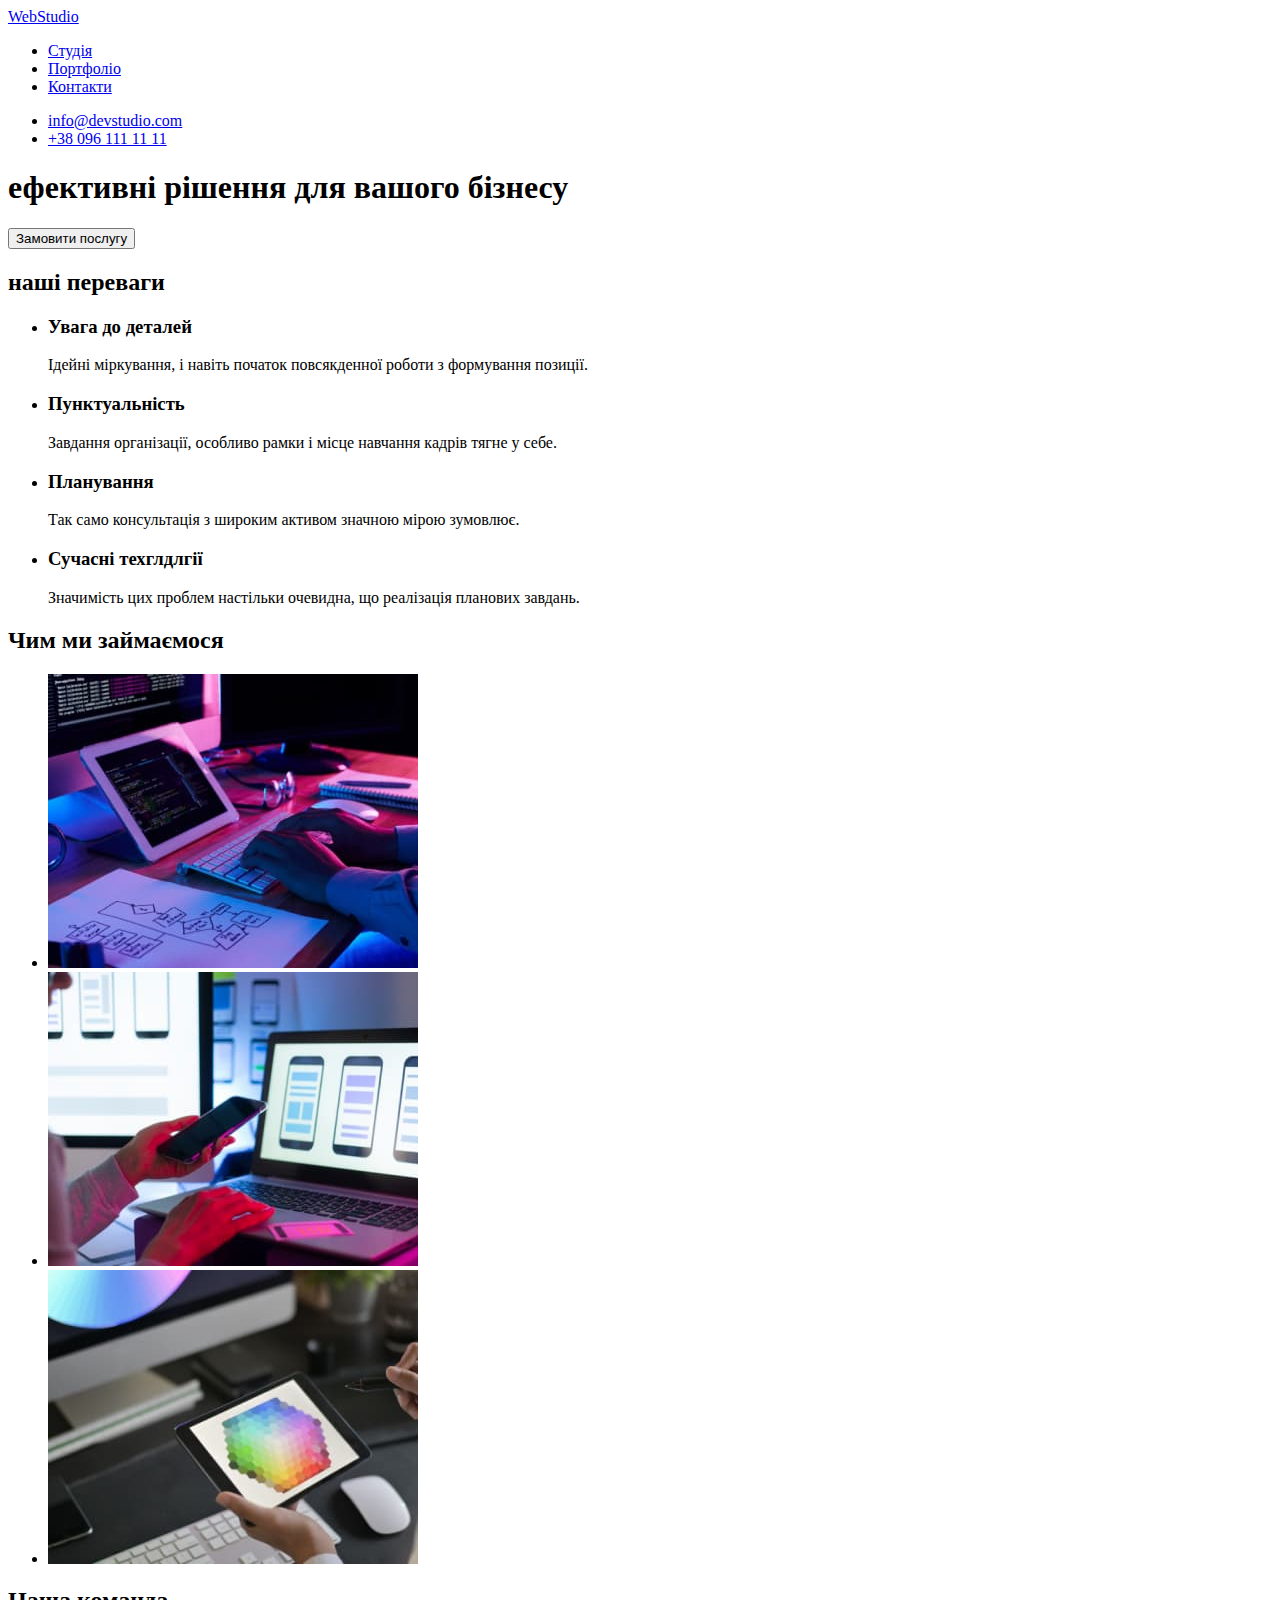
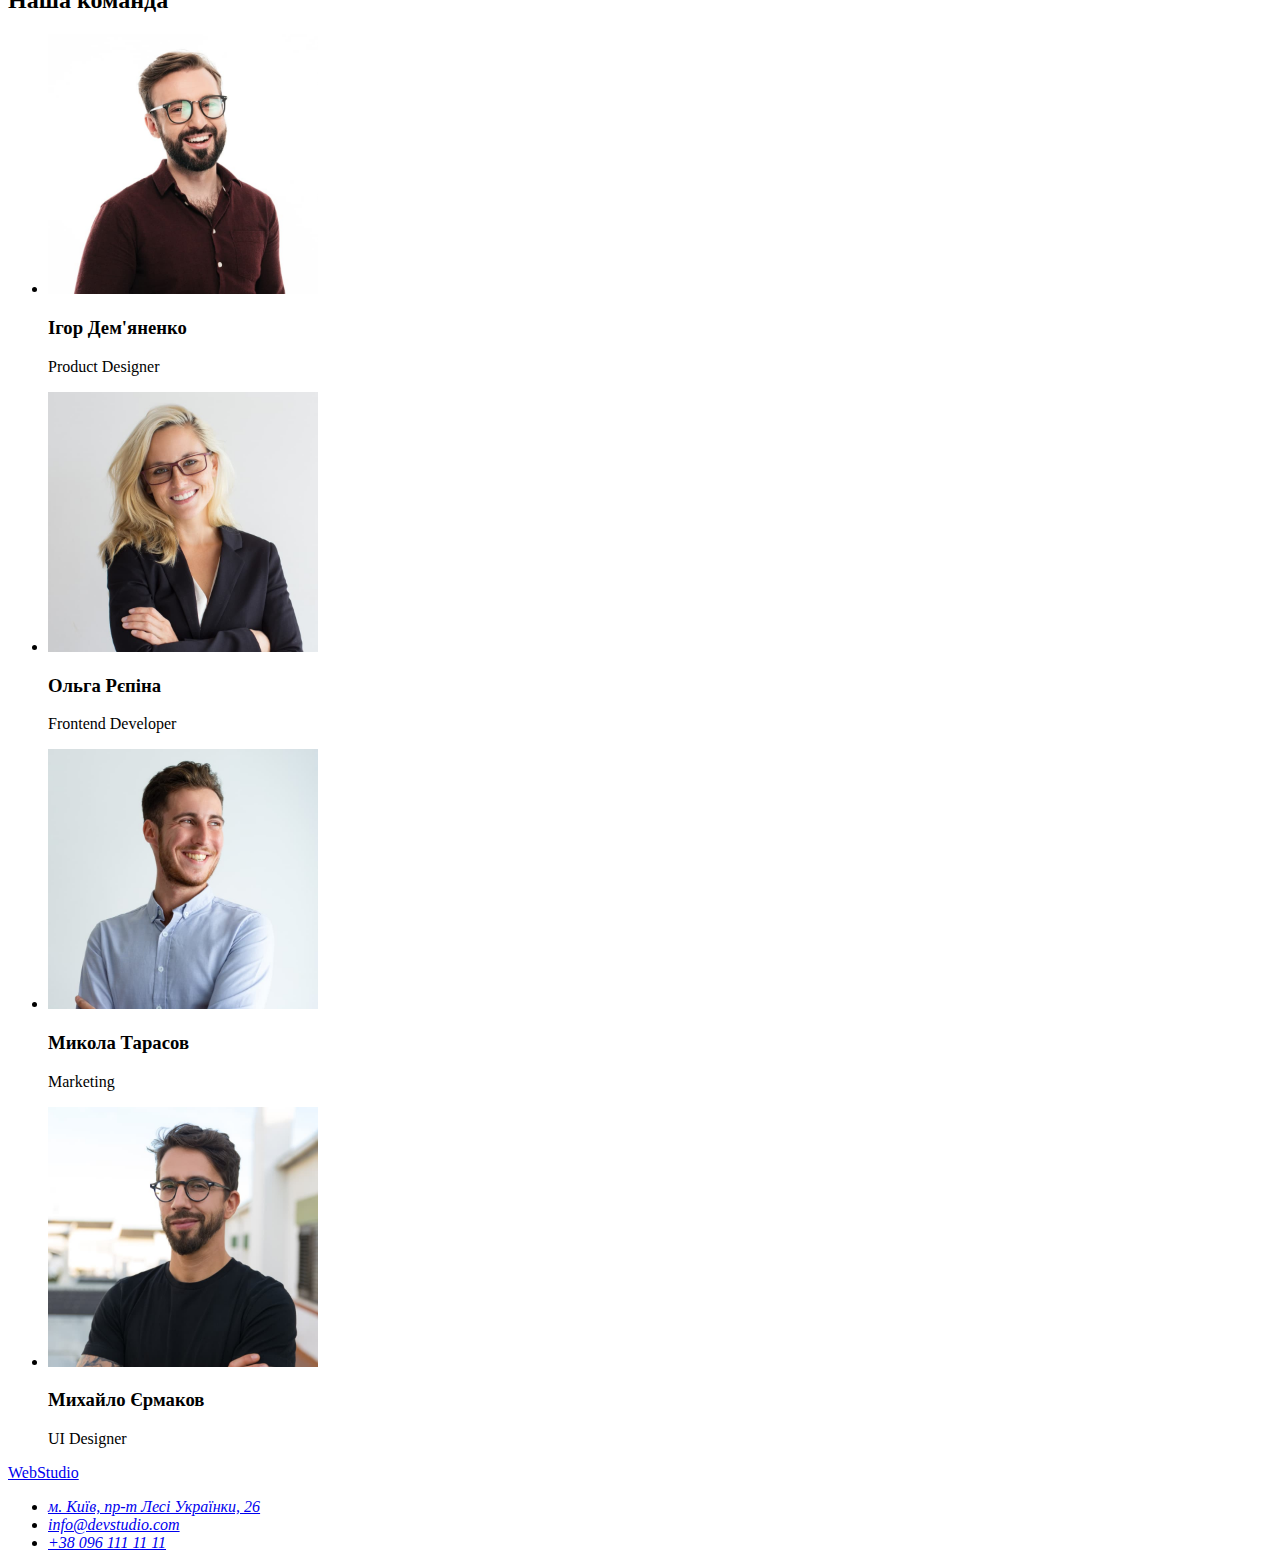
==== index.html @ 35c74a4c "Initial commit" ====
<!DOCTYPE html>
<html lang="uk">
  <head>
    <meta charset="UTF-8" />
    <meta http-equiv="X-UA-Compatible" content="IE=edge" />
    <meta name="viewport" content="width=device-width, initial-scale=1.0" />
    <title>Document</title>
  </head>
  <body>
    <header>
      <nav>
        <a href="./index.html">WebStudio</a>
        <ul>
          <li>
            <a href="./index.html">Студія</a>
          </li>
          <li>
            <a href="#">Портфоліо</a>
          </li>
          <li>
            <a href="#">Контакти</a>
          </li>
        </ul>
      </nav>
      <ul>
        <li>
          <a href="mailto:info@devstudio.com">info@devstudio.com</a>
        </li>
        <li>
          <a href="tel:+380961111111">+38 096 111 11 11</a>
        </li>
      </ul>
    </header>
    <main>
      <section>
        <h1>ефективні рішення для вашого бізнесу</h1>
        <button type="button">Замовити послугу</button>
      </section>
      <!--прихований заголовок наші переваги-->
      <h2>наші переваги</h2>
      <section>
        <ul>
          <li>
            <h3>Увага до деталей</h3>
            <p>
              Ідейні міркування, і навіть початок повсякденної роботи з
              формування позиції.
            </p>
          </li>
          <li>
            <h3>Пунктуальність</h3>
            <p>
              Завдання організації, особливо рамки і місце навчання кадрів тягне
              у себе.
            </p>
          </li>
          <li>
            <h3>Планування</h3>
            <p>
              Так само консультація з широким активом значною мірою зумовлює.
            </p>
          </li>
          <li>
            <h3>Сучасні техглдлгії</h3>
            <p>
              Значимість цих проблем настільки очевидна, що реалізація планових
              завдань.
            </p>
          </li>
        </ul>
      </section>
      <section>
        <h2>Чим ми займаємося</h2>
        <ul>
          <li>
            <img
              src="./images/tablet_and_keyboard.jpg"
              alt="чоловік друкує на клавіатурі, яка розташована біля планшета"
              width="370"
            />
          </li>
          <li>
            <img
              src="./images/laptop_and_smartphon.jpg"
              alt="жінка на ноутбуці створює додаток до смартфона"
              width="370"
            />
          </li>
          <li>
            <img
              src="./images/graphic_tablet.jpg"
              alt="хтось створює проект на графічному планшеті"
              width="370"
            />
          </li>
        </ul>
      </section>
      <section>
        <h2>Наша команда</h2>
        <ul>
          <li>
            <img
              src="./images/igor_demyanenko.jpg"
              alt="ігор дем'яненко"
              width="270"
            />
            <h3>Ігор Дем'яненко</h3>
            <p>Product Designer</p>
          </li>
          <li>
            <img
              src="./images/olga_ryepina.jpg"
              alt="ольга рєпіна"
              width="270"
            />
            <h3>Ольга Рєпіна</h3>
            <p>Frontend Developer</p>
          </li>
          <li>
            <img
              src="./images/mykola_tarasov.jpg"
              alt="микола тарасов"
              width="270"
            />
            <h3>Микола Тарасов</h3>
            <p>Marketing</p>
          </li>
          <li>
            <img
              src="./images/myhaylo_yermakov.jpg"
              alt="михайло єрмаков"
              width="270"
            />
            <h3>Михайло Єрмаков</h3>
            <p>UI Designer</p>
          </li>
        </ul>
      </section>
    </main>
    <footer>
      <a href="./index.html">WebStudio</a>
      <address>
        <ul>
          <li>
            <a
              href="htpps:goo.gl/maps/CPtrU1FHBa2aNyZL9"
              target="_blank"
              rel="noopener noreferrer nofollow"
            >
              м. Київ, пр-т Лесі Українки, 26</a
            >
          </li>
          <li><a href="mailto:info@devstudio.com">info@devstudio.com</a></li>
          <li><a href="tel:+380961111111">+38 096 111 11 11</a></li>
        </ul>
      </address>
    </footer>
  </body>
</html>
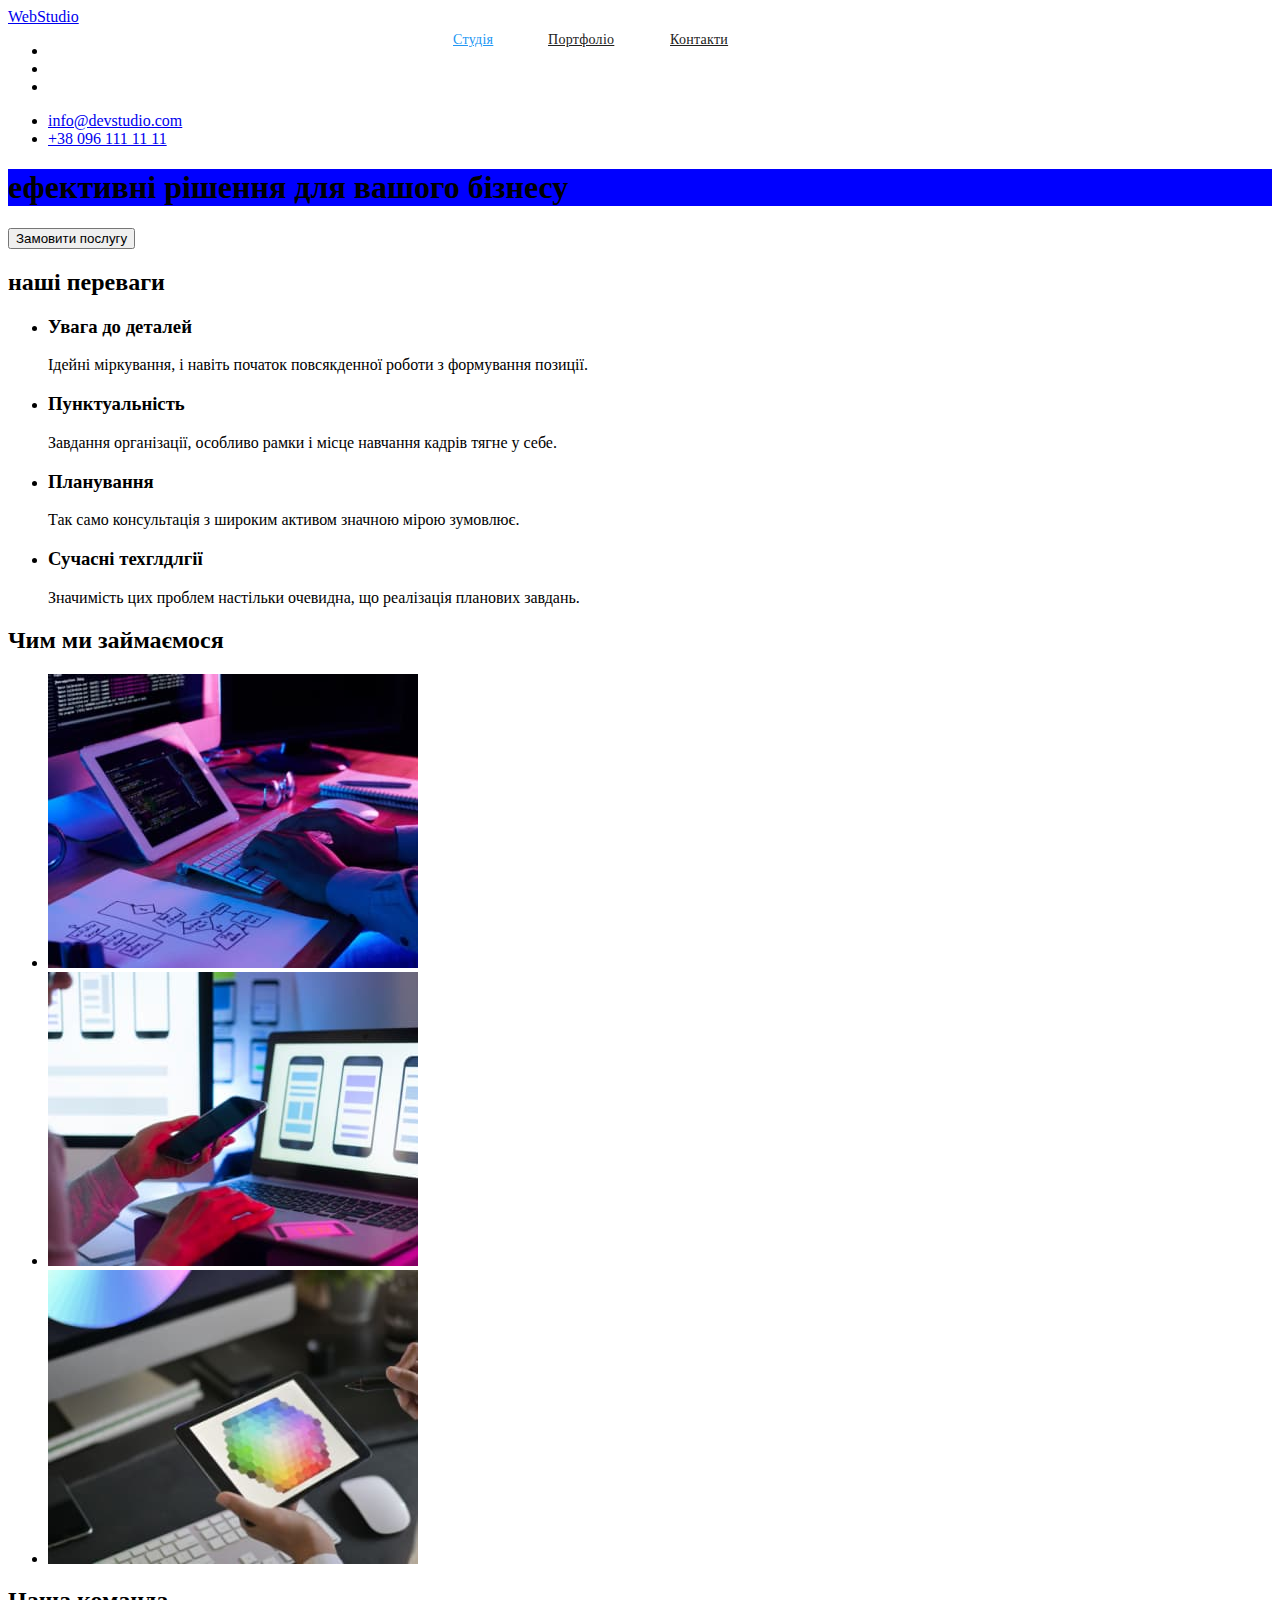
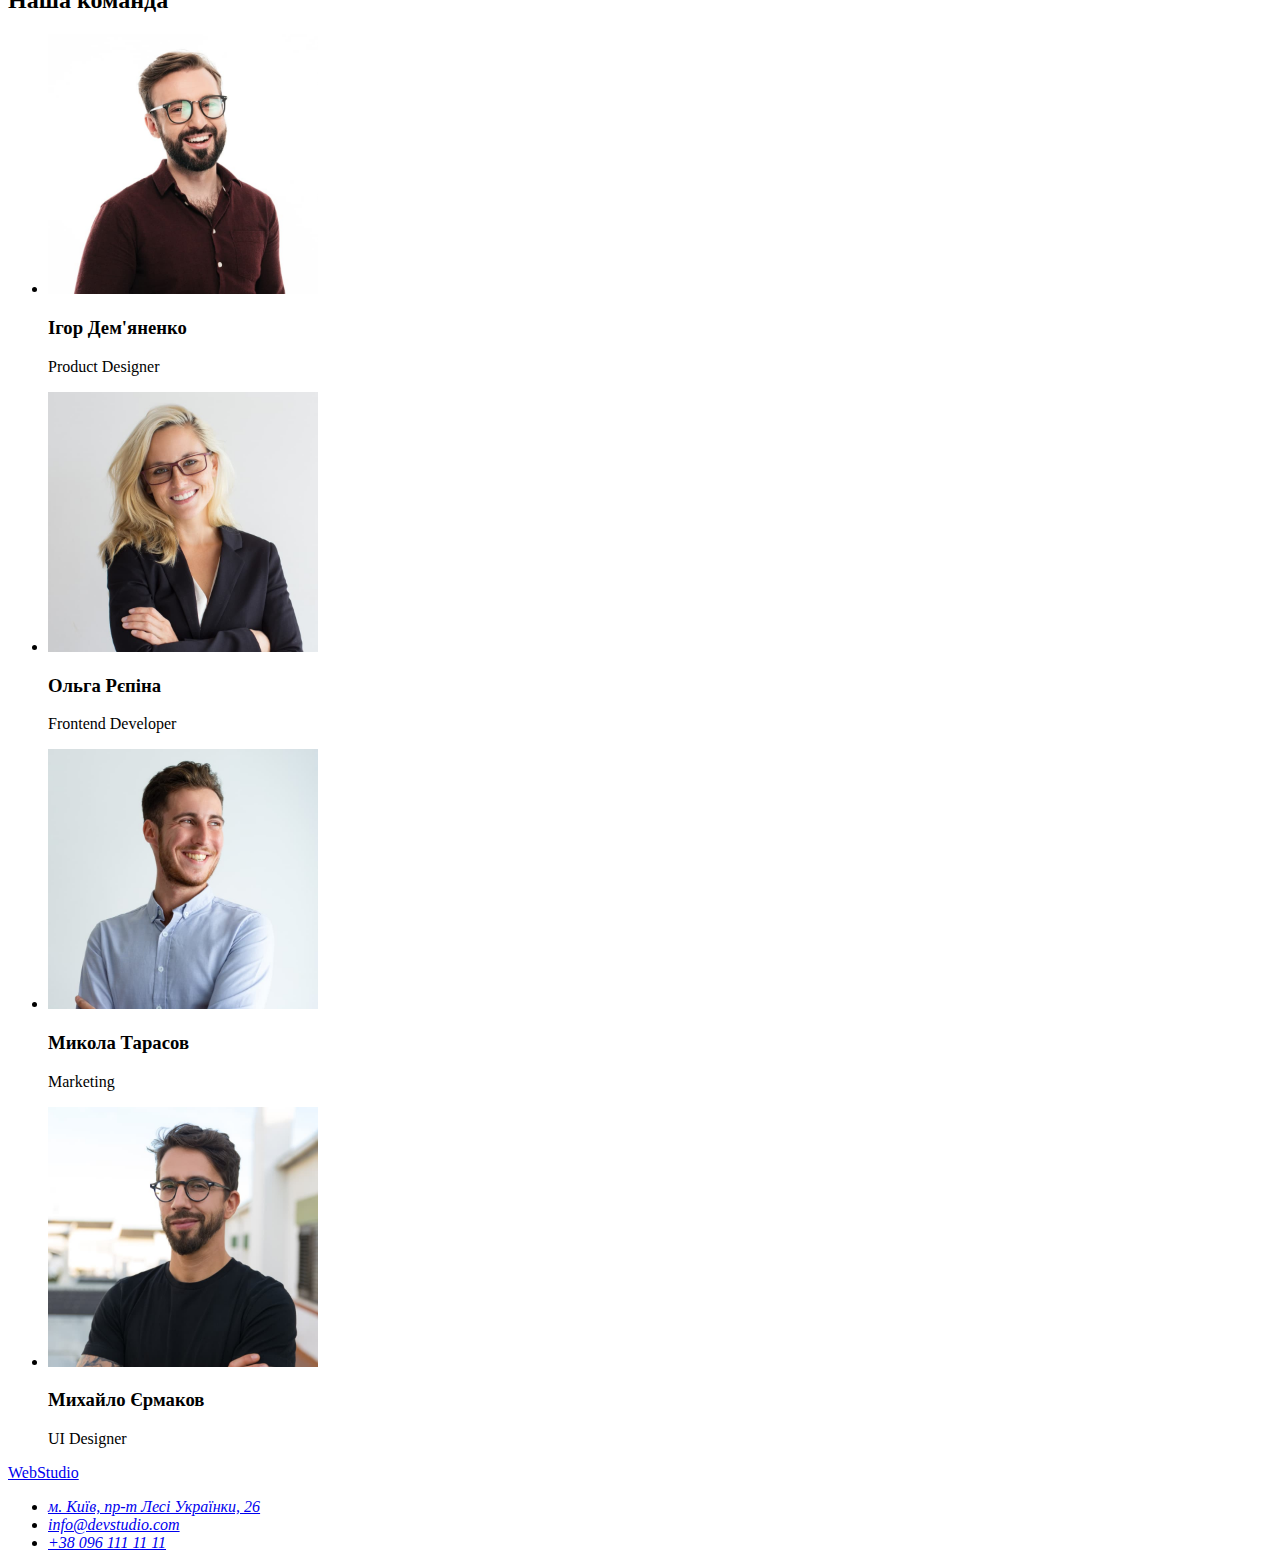
==== commit 8c59b591: "portfolio.html added" ====
--- a/index.html
+++ b/index.html
@@ -5,6 +5,7 @@
     <meta http-equiv="X-UA-Compatible" content="IE=edge" />
     <meta name="viewport" content="width=device-width, initial-scale=1.0" />
     <title>Document</title>
+    <link rel="stylesheet" href="css/styles.css" />
   </head>
   <body>
     <header>
@@ -12,13 +13,13 @@
         <a href="./index.html">WebStudio</a>
         <ul>
           <li>
-            <a href="./index.html">Студія</a>
+            <a class="studio" href="./index.html">Студія</a>
           </li>
           <li>
-            <a href="#">Портфоліо</a>
+            <a class="portfolio" href="#">Портфоліо</a>
           </li>
           <li>
-            <a href="#">Контакти</a>
+            <a class="contacts" href="#">Контакти</a>
           </li>
         </ul>
       </nav>
@@ -33,12 +34,12 @@
     </header>
     <main>
       <section>
-        <h1>ефективні рішення для вашого бізнесу</h1>
-        <button type="button">Замовити послугу</button>
+        <h1 class="hero-title">ефективні рішення для вашого бізнесу</h1>
+        <button class="button" type="button">Замовити послугу</button>
       </section>
-      <!--прихований заголовок наші переваги-->
-      <h2>наші переваги</h2>
       <section>
+        <!--прихований заголовок наші переваги-->
+        <h2>наші переваги</h2>
         <ul>
           <li>
             <h3>Увага до деталей</h3>
--- a/css/styles.css
+++ b/css/styles.css
@@ -0,0 +1,74 @@
+
+
+.studio {position: absolute;
+    width: 45px;
+    height: 16px;
+    left: 453px;
+    top: 32px;
+
+    font-family: 'Roboto';
+    font-style: normal;
+    font-weight: 500;
+    font-size: 14px;
+    line-height: 16px;
+    letter-spacing: 0.02em;
+
+    color: #2196F3;}
+.portfolio {position: absolute;
+    width: 72px;
+    height: 16px;
+    left: 548px;
+    top: 32px;
+
+    font-family: 'Roboto';
+    font-style: normal;
+    font-weight: 500;
+    font-size: 14px;
+    line-height: 16px;
+    letter-spacing: 0.02em;
+
+    color: #212121;}
+
+.contacts {
+    position: absolute;
+        width: 64px;
+        height: 16px;
+        left: 670px;
+        top: 32px;
+    
+        font-family: 'Roboto';
+        font-style: normal;
+        font-weight: 500;
+        font-size: 14px;
+        line-height: 16px;
+        letter-spacing: 0.02em;
+    
+        color: #212121;
+}
+.contacts:hover {
+    color: #2196F3;
+    }
+    
+}
+
+
+h1 {
+
+}
+.hero-title {
+    color: black;
+    background-color: blue;
+}
+
+.button:hover {
+    color: blue;
+    background-color: aquamarine;
+}
+
+.button:focus {
+    color: blue;
+    background-color: aquamarine;
+border: 1px solid red;
+}
+
+
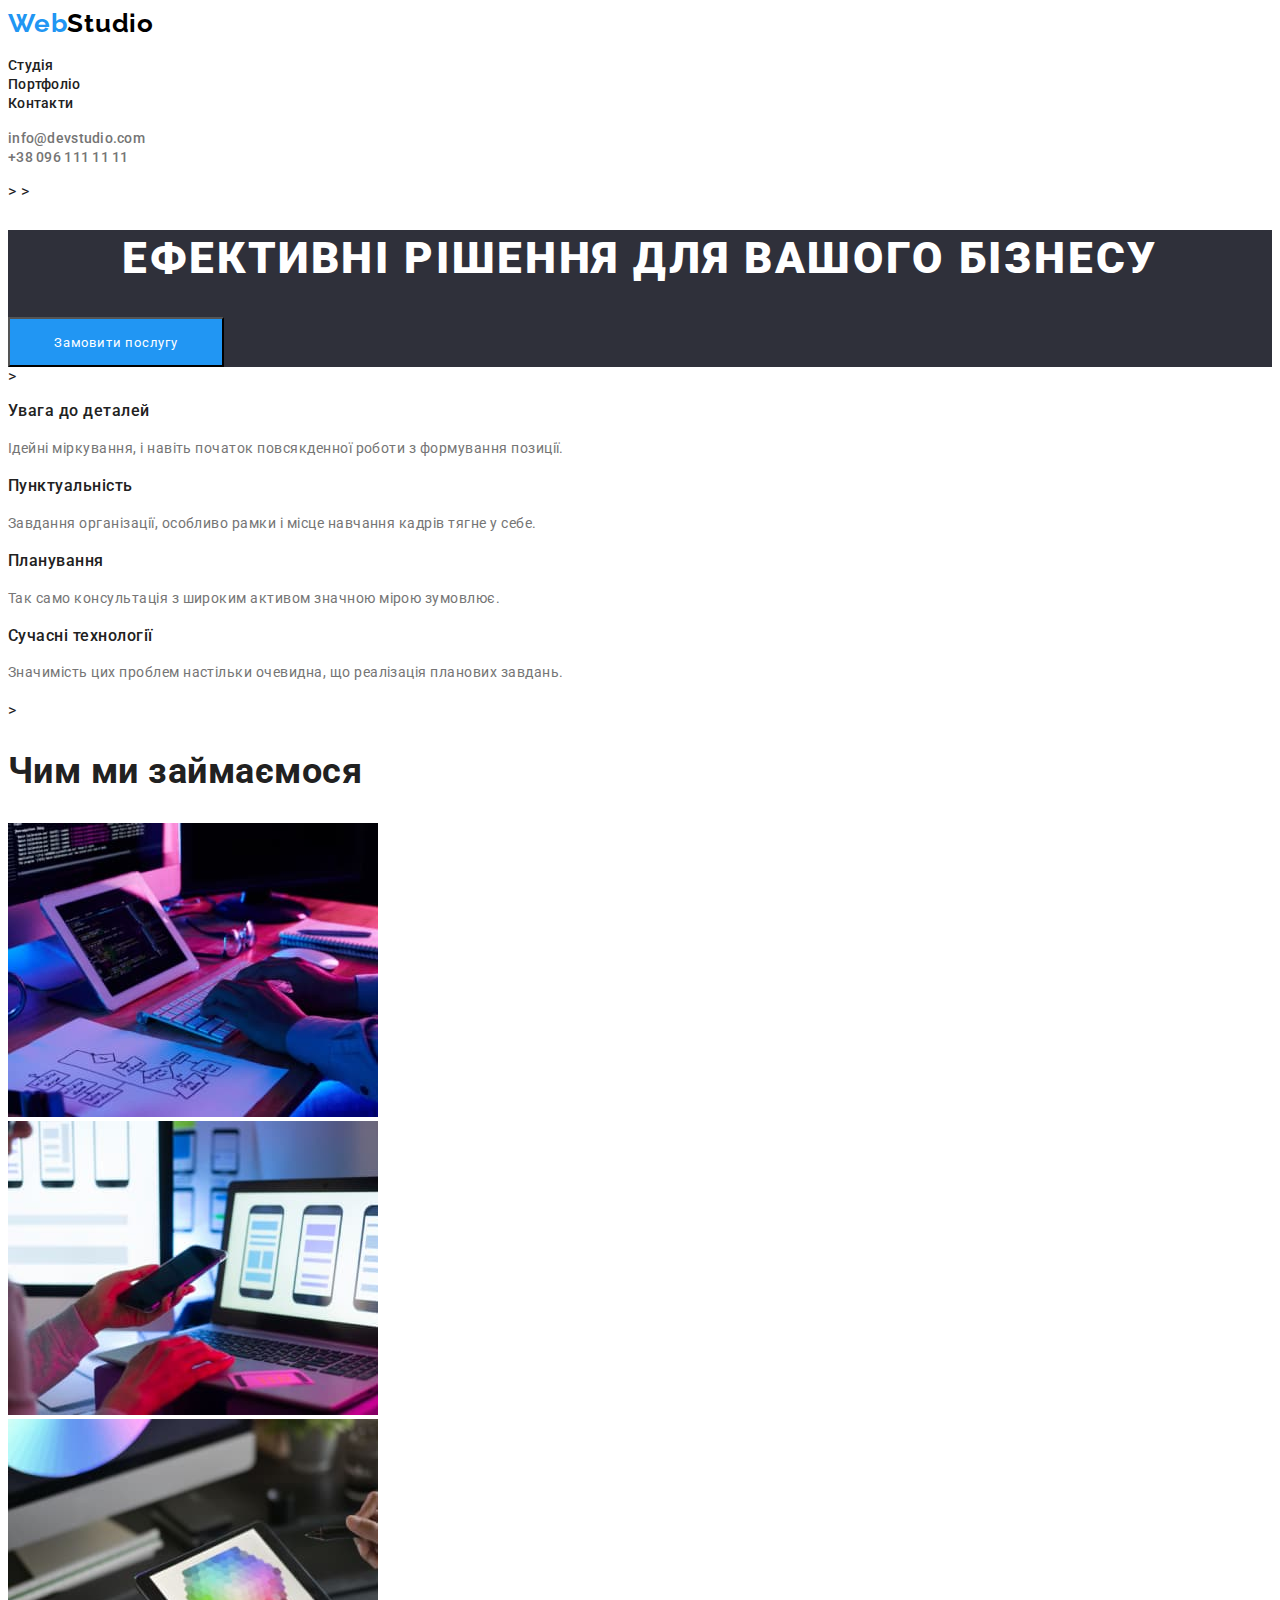
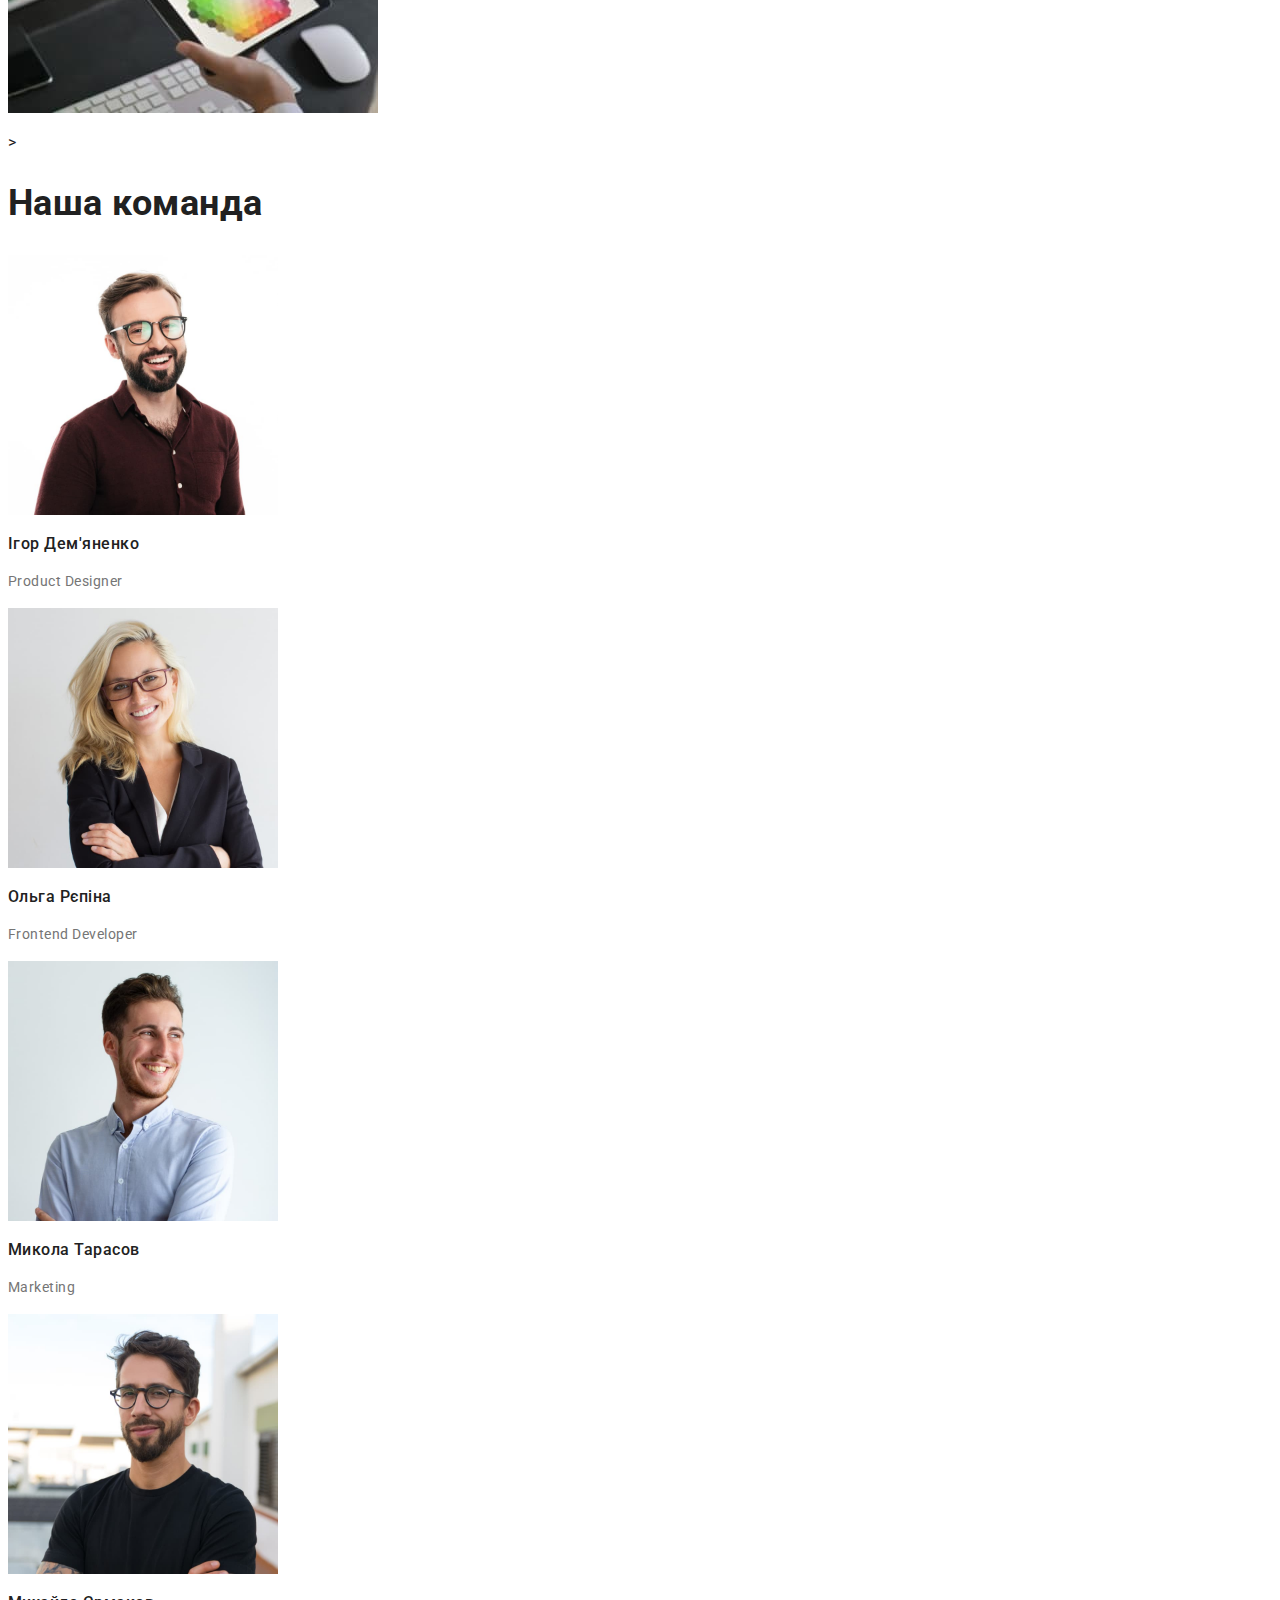
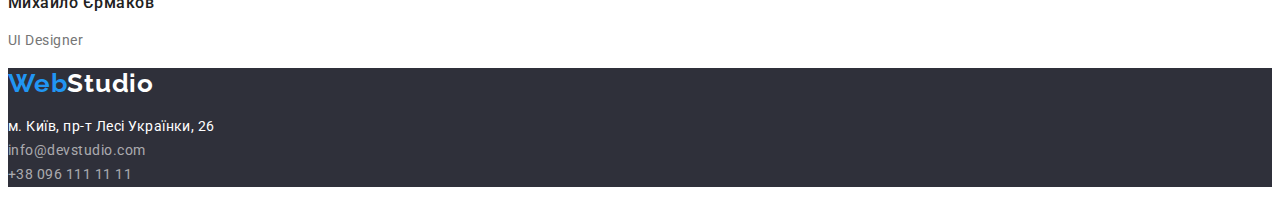
==== commit 5119d391: "index.html, portfolio.html, css modyfied" ====
--- a/index.html
+++ b/index.html
@@ -5,73 +5,82 @@
     <meta http-equiv="X-UA-Compatible" content="IE=edge" />
     <meta name="viewport" content="width=device-width, initial-scale=1.0" />
     <title>Document</title>
+    <link href="https://fonts.googleapis.com/css2?family=Raleway:wght@700&family=Roboto:wght@400;500;700;900&display=swap" rel="stylesheet"/>
+    <link rel="preconnect" href="https://fonts.gstatic.com" crossorigin/>
+    <link rel="preconnect" href="https://fonts.googleapis.com"/>
     <link rel="stylesheet" href="css/styles.css" />
   </head>
   <body>
+    <!--Шапка сайту-->
     <header>
       <nav>
-        <a href="./index.html">WebStudio</a>
-        <ul>
+        <a class="logo" href="./index.html"><span class="web">Web</span><span class="studio">Studio</span></a>
+        <ul class="menu-nav">
           <li>
-            <a class="studio" href="./index.html">Студія</a>
+            <a class="link" href="./index.html">Студія</a>
           </li>
           <li>
-            <a class="portfolio" href="#">Портфоліо</a>
+            <a class="link" href="./portfolio.html">Портфоліо</a>
           </li>
           <li>
-            <a class="contacts" href="#">Контакти</a>
+            <a class="link" href="#">Контакти</a>
           </li>
         </ul>
       </nav>
-      <ul>
+      <ul class="contacts-nav">
         <li>
-          <a href="mailto:info@devstudio.com">info@devstudio.com</a>
+          <a class="link" href="mailto:info@devstudio.com"
+            >info@devstudio.com</a
+          >
         </li>
         <li>
-          <a href="tel:+380961111111">+38 096 111 11 11</a>
+          <a class="link" href="tel:+380961111111">+38 096 111 11 11</a>
         </li>
       </ul>
     </header>
-    <main>
-      <section>
+    <!--Студія-->>
+      <!--Герой-->>
+      <section class="hero">
         <h1 class="hero-title">ефективні рішення для вашого бізнесу</h1>
-        <button class="button" type="button">Замовити послугу</button>
+        <button class="main-button" type="button">Замовити послугу</button>
       </section>
-      <section>
+<!--Переваги-->>
+      <section class="section">
         <!--прихований заголовок наші переваги-->
-        <h2>наші переваги</h2>
+        <h2 class="visually-hidden">наші переваги</h2>
         <ul>
           <li>
-            <h3>Увага до деталей</h3>
-            <p>
+            <h3 class="title">Увага до деталей</h3>
+            <p class="section-text">
               Ідейні міркування, і навіть початок повсякденної роботи з
               формування позиції.
             </p>
           </li>
           <li>
-            <h3>Пунктуальність</h3>
-            <p>
+            <h3 class="title">Пунктуальність</h3>
+            <p class="section-text">
               Завдання організації, особливо рамки і місце навчання кадрів тягне
               у себе.
             </p>
           </li>
           <li>
-            <h3>Планування</h3>
-            <p>
+            <h3 class="title">Планування</h3>
+            <p class="section-text">
               Так само консультація з широким активом значною мірою зумовлює.
             </p>
           </li>
           <li>
-            <h3>Сучасні техглдлгії</h3>
-            <p>
+            <h3 class="title">Сучасні технології</h3>
+            <p class="section-text">
               Значимість цих проблем настільки очевидна, що реалізація планових
               завдань.
             </p>
           </li>
         </ul>
       </section>
-      <section>
-        <h2>Чим ми займаємося</h2>
+<!--Приклади робіт-->>
+      <section class="section">
+        <h2 class="section-title">Чим ми займаємося</h2>
         <ul>
           <li>
             <img
@@ -96,8 +105,9 @@
           </li>
         </ul>
       </section>
-      <section>
-        <h2>Наша команда</h2>
+      <!--Співробітники-->>
+      <section class="section">
+        <h2 class="section-title">Наша команда</h2>
         <ul>
           <li>
             <img
@@ -105,8 +115,8 @@
               alt="ігор дем'яненко"
               width="270"
             />
-            <h3>Ігор Дем'яненко</h3>
-            <p>Product Designer</p>
+            <h3 class="title">Ігор Дем'яненко</h3>
+            <p class="section-text">Product Designer</p>
           </li>
           <li>
             <img
@@ -114,8 +124,8 @@
               alt="ольга рєпіна"
               width="270"
             />
-            <h3>Ольга Рєпіна</h3>
-            <p>Frontend Developer</p>
+            <h3 class="title">Ольга Рєпіна</h3>
+            <p class="section-text">Frontend Developer</p>
           </li>
           <li>
             <img
@@ -123,8 +133,8 @@
               alt="микола тарасов"
               width="270"
             />
-            <h3>Микола Тарасов</h3>
-            <p>Marketing</p>
+            <h3 class="title">Микола Тарасов</h3>
+            <p class="section-text">Marketing</p>
           </li>
           <li>
             <img
@@ -132,18 +142,16 @@
               alt="михайло єрмаков"
               width="270"
             />
-            <h3>Михайло Єрмаков</h3>
-            <p>UI Designer</p>
+            <h3 class="title">Михайло Єрмаков</h3>
+            <p class="section-text">UI Designer</p>
           </li>
         </ul>
       </section>
-    </main>
-    <footer>
-      <a href="./index.html">WebStudio</a>
-      <address>
+    <footer class="footer">
+      <a class="logo" href="./index.html"><span class="web">Web</span><span class="studio-footer">Studio</span></a>
         <ul>
           <li>
-            <a
+            <a class="link-footer-adress" 
               href="htpps:goo.gl/maps/CPtrU1FHBa2aNyZL9"
               target="_blank"
               rel="noopener noreferrer nofollow"
@@ -151,10 +159,15 @@
               м. Київ, пр-т Лесі Українки, 26</a
             >
           </li>
-          <li><a href="mailto:info@devstudio.com">info@devstudio.com</a></li>
-          <li><a href="tel:+380961111111">+38 096 111 11 11</a></li>
+          <li>
+            <a class="link-footer" href="mailto:info@devstudio.com"
+              >info@devstudio.com</a
+            >
+          </li>
+          <li>
+            <a class="link-footer" href="tel:+380961111111">+38 096 111 11 11</a>
+          </li>
         </ul>
-      </address>
     </footer>
   </body>
 </html>
--- a/css/styles.css
+++ b/css/styles.css
@@ -1,74 +1,210 @@
-
-
-.studio {position: absolute;
-    width: 45px;
-    height: 16px;
-    left: 453px;
-    top: 32px;
-
-    font-family: 'Roboto';
-    font-style: normal;
+:root {
+    --primery-text-color: #212121;
+    --secondary-text-color: #757575;
+    --accent-color: #2196F3;
+    --primery-white-color: #FFFFFF;  
+    --primary-background-color: #2F303A;
+}
+
+body {
+    background-color: var(--primery-white-color);
+    color: var(--primery-text-color);
+    font-family: 'Roboto', sans-serif;
+    letter-spacing: 0.03em;
+    }
+
+/*logo*/
+.logo {
+    text-decoration: none;
+    width: 145px;
+    height: 31px;
+
+    font-family: 'Raleway', sans-serif;
+    font-weight: 700;
+    font-size: 26px;
+    line-height: 1.19;
+}
+.web {
+    color: #2196F3;
+    letter-spacing: 0.03em;
+
+}
+.studio {
+    color: #000000;
+    letter-spacing: 0.03em;
+
+}
+.studio-footer {
+    color: #FFFFFF;
+    letter-spacing: 0.03em;
+
+}
+
+/*navigation*/
+.menu-nav .link {
+text-decoration: none;
+font-style: normal;
+font-weight: 500;
+font-size: 14px;
+line-height: 1.14;
+letter-spacing: 0.02em;
+color: var(--primery-text-color);
+}
+.menu-nav .link:hover,
+.menu-nav .link:focus {
+    color: var(--accent-color);
+}
+.menu-nav .link.current {
+    color: var(--accent-color);
+} 
+
+/*header-contacts*/
+.contacts-nav .link {
+    text-decoration: none;
     font-weight: 500;
     font-size: 14px;
-    line-height: 16px;
+    line-height: 1.14;
     letter-spacing: 0.02em;
-
-    color: #2196F3;}
-.portfolio {position: absolute;
-    width: 72px;
-    height: 16px;
-    left: 548px;
-    top: 32px;
-
-    font-family: 'Roboto';
-    font-style: normal;
+    color: var(--secondary-text-color);
+}
+.contacts-nav .link:hover,
+.contacts-nav .link:focus {
+    color: var(--accent-color);
+}
+
+/*main studio*/
+/*hero*/
+.hero {
+    background-color: var(--primary-background-color);
+}
+.hero-title {
+        font-weight: 900;
+        font-size: 44px;
+        line-height: 1.3;
+        letter-spacing: 0.06em;
+        text-transform: uppercase;
+        text-align: center;
+        
+            color: var(--primery-white-color);
+            background: var(--background-color-primary)
+ }
+.main-button {
+    font-family: inherit;
+    width: 216px;
+        height: 50px;
+        left: 692px;
+        top: 430px;
+        letter-spacing: 0.06em;
+        color: var(--primery-white-color);
+        background: var(--accent-color);
+        text-align: center;
+}
+
+/*studio*/
+.visually-hidden {
+    position: absolute;
+    white-space: nowrap;
+    width: 1px;
+    height: 1px;
+    overflow: hidden;
+    border: 0;
+    padding: 0;
+    clip: rect(0 0 0 0);
+    clip-path: inset(50%);
+    margin: -1px;
+}
+.section-title {
+font-weight: 700;
+font-size: 36px;
+line-height: 1.2;
+}
+.title {
+font-weight: 500;
+font-size: 16px;
+line-height: 1.18;
+}
+.section-text {
+font-weight: 400;
+font-size: 14px;
+line-height: 1.71;
+color: var(--secondary-text-color);
+}
+
+/*portfolio-filters*/
+.button {
+    font-family: inherit;
     font-weight: 500;
+    font-size: 16px;
+    line-height: 1.6;
+    text-align: center;
+    letter-spacing: 0.03em;
+    
+    color: var(--primery-text-color);
+    background: var(--primery-white-color);
+    }
+    .button:hover {
+        color: var(--primery-white-color);
+        background: var(--accent-color);
+    }
+    .button:focus {
+        color: var(--primery-white-color);
+        background: var(--accent-color);
+    }
+    
+/*portfolio-cards*/
+.card-title {
+text-decoration: none;
+font-weight: 700;
+font-size: 18px;
+line-height: 2;
+letter-spacing: 0.06em;
+
+color:
+}
+
+ul {
+    padding: 0;
+    list-style: none;
+}
+
+/*footer*/
+.footer {
+    background: #2F303A;
+    letter-spacing: 0.03em;
+    }
+    .link-footer-adress {
+text-decoration: none;
+    font-family: 'Roboto', sans-serif;
+    font-weight: 400;
     font-size: 14px;
-    line-height: 16px;
-    letter-spacing: 0.02em;
-
-    color: #212121;}
-
-.contacts {
-    position: absolute;
-        width: 64px;
-        height: 16px;
-        left: 670px;
-        top: 32px;
-    
-        font-family: 'Roboto';
-        font-style: normal;
-        font-weight: 500;
-        font-size: 14px;
-        line-height: 16px;
-        letter-spacing: 0.02em;
-    
-        color: #212121;
-}
-.contacts:hover {
-    color: #2196F3;
-    }
-    
-}
-
-
-h1 {
-
-}
-.hero-title {
-    color: black;
-    background-color: blue;
-}
-
-.button:hover {
-    color: blue;
-    background-color: aquamarine;
-}
-
-.button:focus {
-    color: blue;
-    background-color: aquamarine;
-border: 1px solid red;
-}
-
-
+    line-height: 1.7;    
+    color: var(--primery-white-color);
+    }
+    .link-footer-adress:hover {
+        color:var(--accent-color);
+    }
+    .link-footer-adress:focus {
+        color:var(--accent-color);
+    }
+    .link-footer {
+        text-decoration: none;
+        font-family: 'Roboto', sans-serif;
+font-weight: 400;
+font-size: 14px;
+line-height: 1.7;
+color: rgba(255, 255, 255, 0.6);
+    }
+    .link-footer:hover {
+        color:var(--accent-color);
+    }
+    .link-footer:focus {
+        color:var(--accent-color);
+    }
+
+        
+
+
+
+
+
+
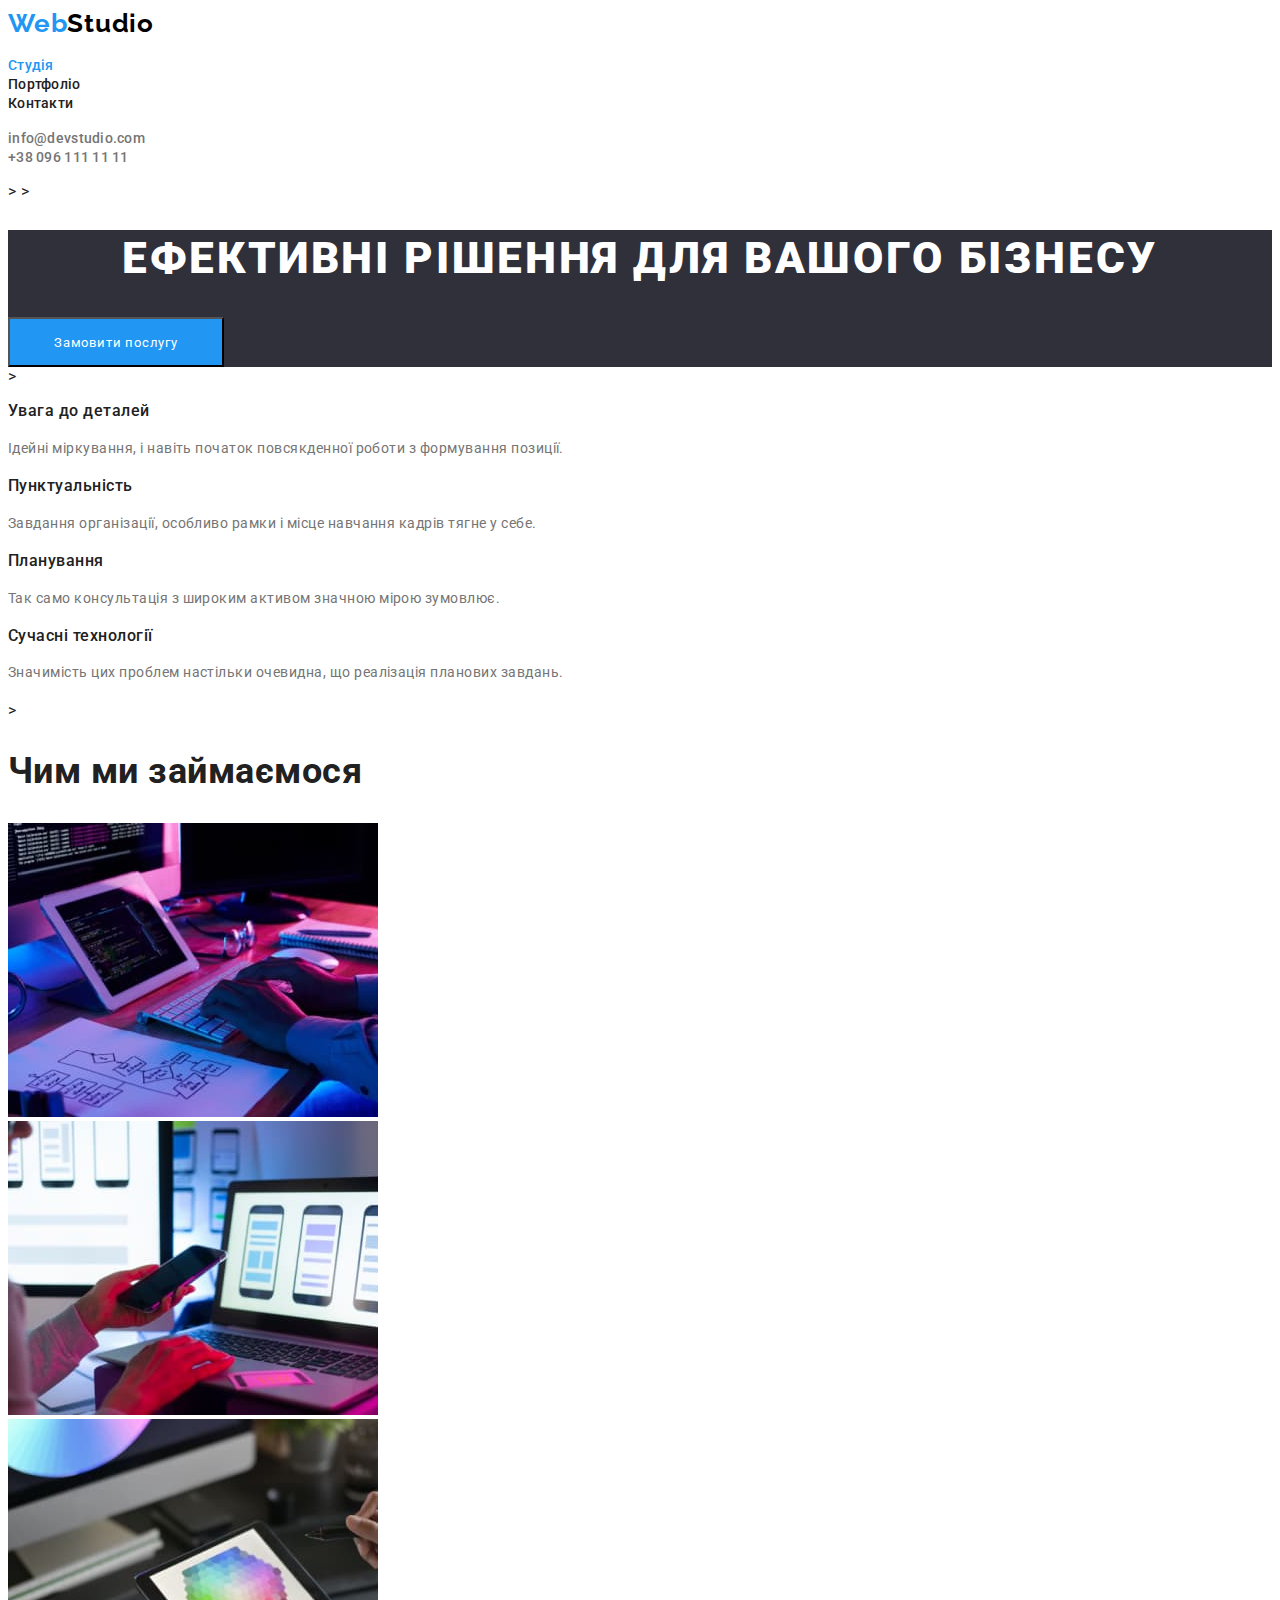
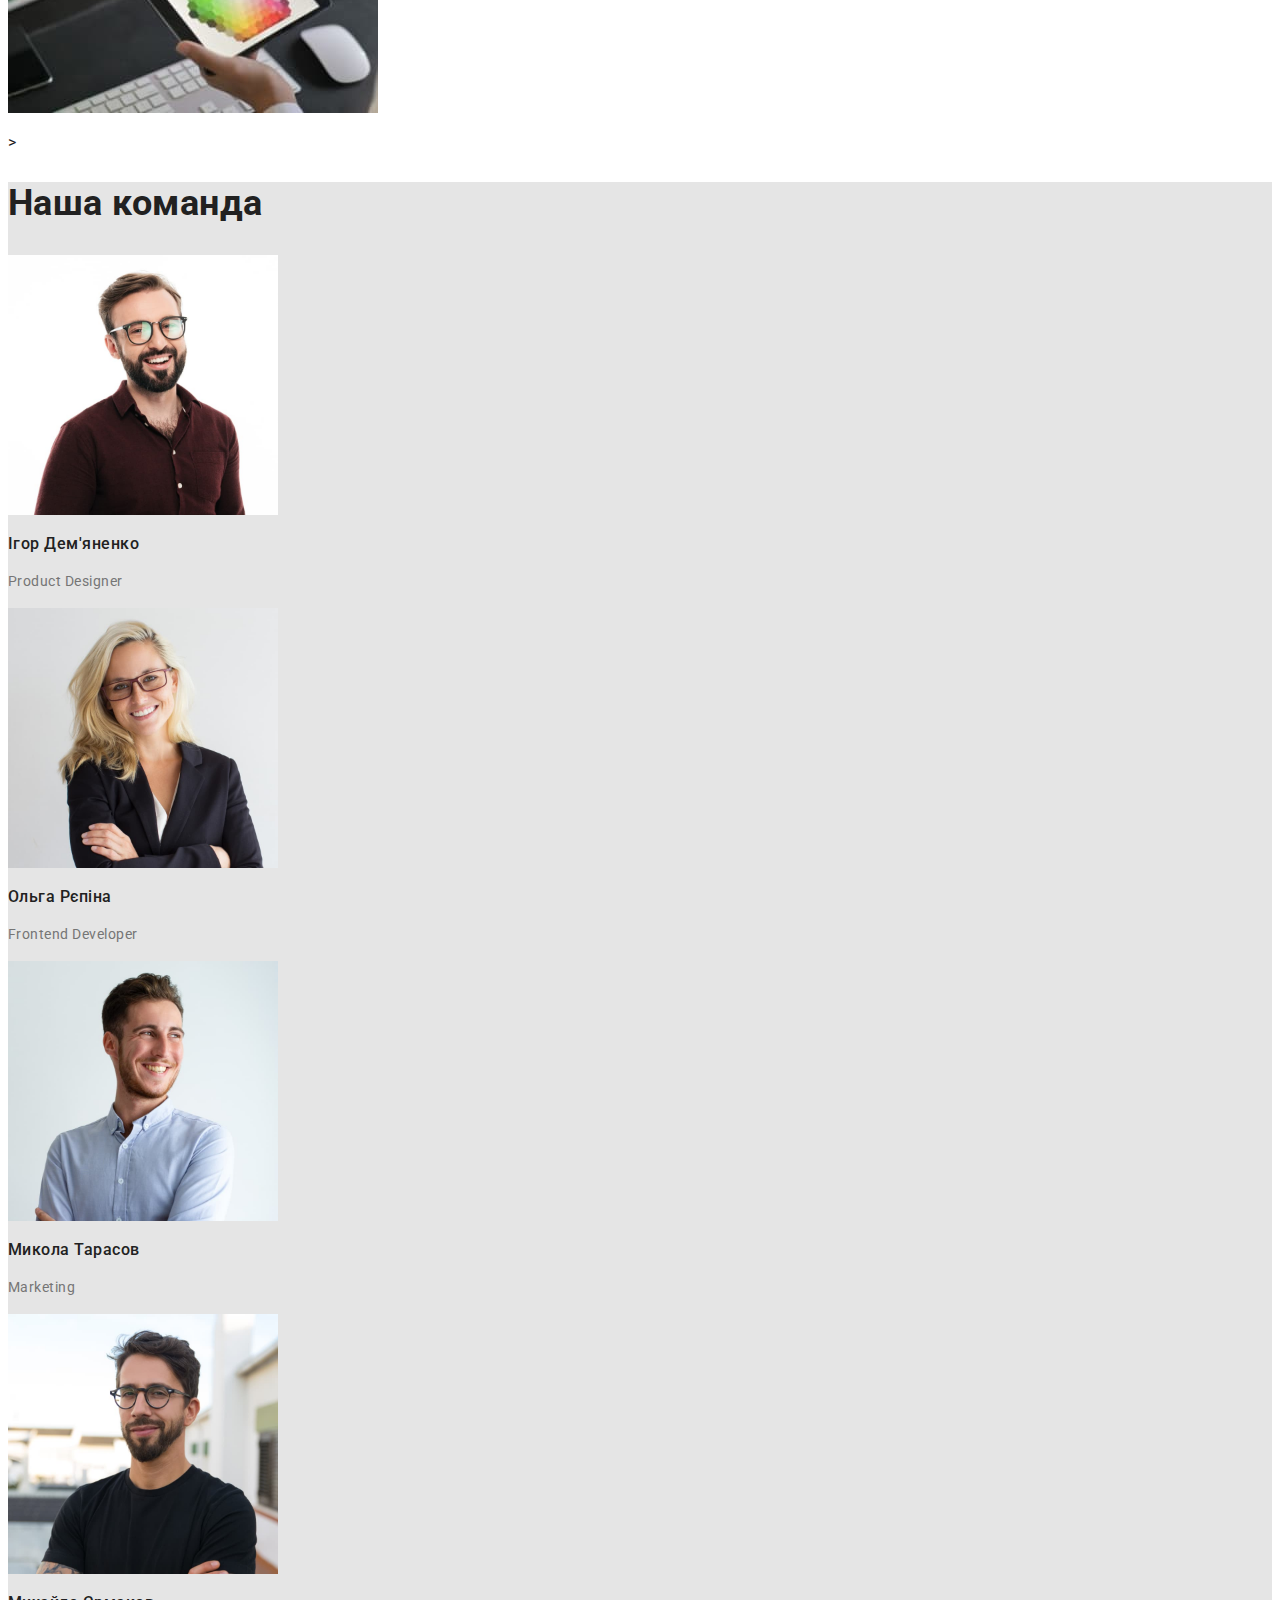
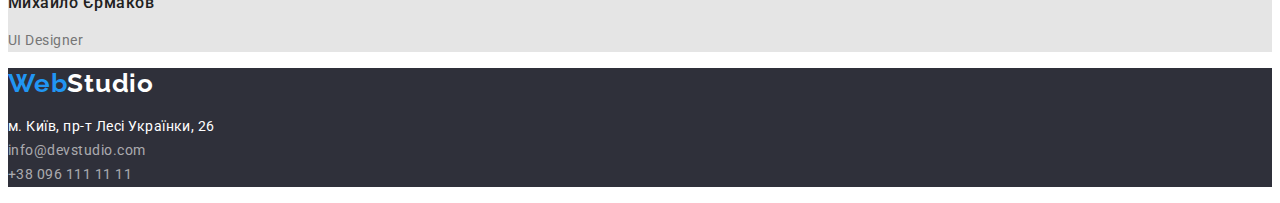
==== commit 641db00d: "index.html, portfolio.html, css modifyed" ====
--- a/index.html
+++ b/index.html
@@ -11,13 +11,13 @@
     <link rel="stylesheet" href="css/styles.css" />
   </head>
   <body>
-    <!--Шапка сайту-->
+<!--Шапка сайту-->
     <header>
       <nav>
         <a class="logo" href="./index.html"><span class="web">Web</span><span class="studio">Studio</span></a>
         <ul class="menu-nav">
           <li>
-            <a class="link" href="./index.html">Студія</a>
+            <a class="link link-current" href="./index.html">Студія</a>
           </li>
           <li>
             <a class="link" href="./portfolio.html">Портфоліо</a>
@@ -38,14 +38,14 @@
         </li>
       </ul>
     </header>
-    <!--Студія-->>
-      <!--Герой-->>
+<!--Студія-->>
+<!--Герой-->>
       <section class="hero">
         <h1 class="hero-title">ефективні рішення для вашого бізнесу</h1>
         <button class="main-button" type="button">Замовити послугу</button>
       </section>
 <!--Переваги-->>
-      <section class="section">
+      <section class="section-features">
         <!--прихований заголовок наші переваги-->
         <h2 class="visually-hidden">наші переваги</h2>
         <ul>
@@ -79,7 +79,7 @@
         </ul>
       </section>
 <!--Приклади робіт-->>
-      <section class="section">
+      <section class="section-example-projects">
         <h2 class="section-title">Чим ми займаємося</h2>
         <ul>
           <li>
@@ -105,11 +105,11 @@
           </li>
         </ul>
       </section>
-      <!--Співробітники-->>
-      <section class="section">
+<!--Співробітники-->>
+      <section class="section-team">
         <h2 class="section-title">Наша команда</h2>
-        <ul>
-          <li>
+        <ul class="team-cards">
+          <li class="team-card-1">
             <img
               src="./images/igor_demyanenko.jpg"
               alt="ігор дем'яненко"
--- a/css/styles.css
+++ b/css/styles.css
@@ -1,9 +1,10 @@
 :root {
     --primery-text-color: #212121;
     --secondary-text-color: #757575;
-    --accent-color: #2196F3;
-    --primery-white-color: #FFFFFF;  
-    --primary-background-color: #2F303A;
+    --accent-color: #2196f3;
+    --primery-white-color: #ffffff;  
+    --primary-background-color: #2f303a;
+    --secondary-background-color: #e5e5e5;
 }
 
 body {
@@ -11,6 +12,11 @@
     color: var(--primery-text-color);
     font-family: 'Roboto', sans-serif;
     letter-spacing: 0.03em;
+    }
+
+ul {
+        padding: 0;
+        list-style: none;
     }
 
 /*logo*/
@@ -54,9 +60,9 @@
 .menu-nav .link:focus {
     color: var(--accent-color);
 }
-.menu-nav .link.current {
+.link.link-current {
     color: var(--accent-color);
-} 
+}
 
 /*header-contacts*/
 .contacts-nav .link {
@@ -72,7 +78,7 @@
     color: var(--accent-color);
 }
 
-/*main studio*/
+/*studio*/
 /*hero*/
 .hero {
     background-color: var(--primary-background-color);
@@ -84,9 +90,7 @@
         letter-spacing: 0.06em;
         text-transform: uppercase;
         text-align: center;
-        
-            color: var(--primery-white-color);
-            background: var(--background-color-primary)
+        color: var(--primery-white-color);
  }
 .main-button {
     font-family: inherit;
@@ -100,7 +104,7 @@
         text-align: center;
 }
 
-/*studio*/
+/*features, example projects, team*/
 .visually-hidden {
     position: absolute;
     white-space: nowrap;
@@ -129,6 +133,10 @@
 line-height: 1.71;
 color: var(--secondary-text-color);
 }
+.section-team {
+    background-color: var(--secondary-background-color);
+
+}
 
 /*portfolio-filters*/
 .button {
@@ -153,18 +161,18 @@
     
 /*portfolio-cards*/
 .card-title {
-text-decoration: none;
 font-weight: 700;
 font-size: 18px;
 line-height: 2;
 letter-spacing: 0.06em;
-
-color:
-}
-
-ul {
-    padding: 0;
-    list-style: none;
+color:var(--primery-text-color);
+}
+.card-description {
+font-weight: 400;
+font-size: 16px;
+line-height: 1.88;
+letter-spacing: 0.03em;
+color:var(--secondary-text-color);
 }
 
 /*footer*/
@@ -174,7 +182,6 @@
     }
     .link-footer-adress {
 text-decoration: none;
-    font-family: 'Roboto', sans-serif;
     font-weight: 400;
     font-size: 14px;
     line-height: 1.7;    
@@ -188,7 +195,6 @@
     }
     .link-footer {
         text-decoration: none;
-        font-family: 'Roboto', sans-serif;
 font-weight: 400;
 font-size: 14px;
 line-height: 1.7;
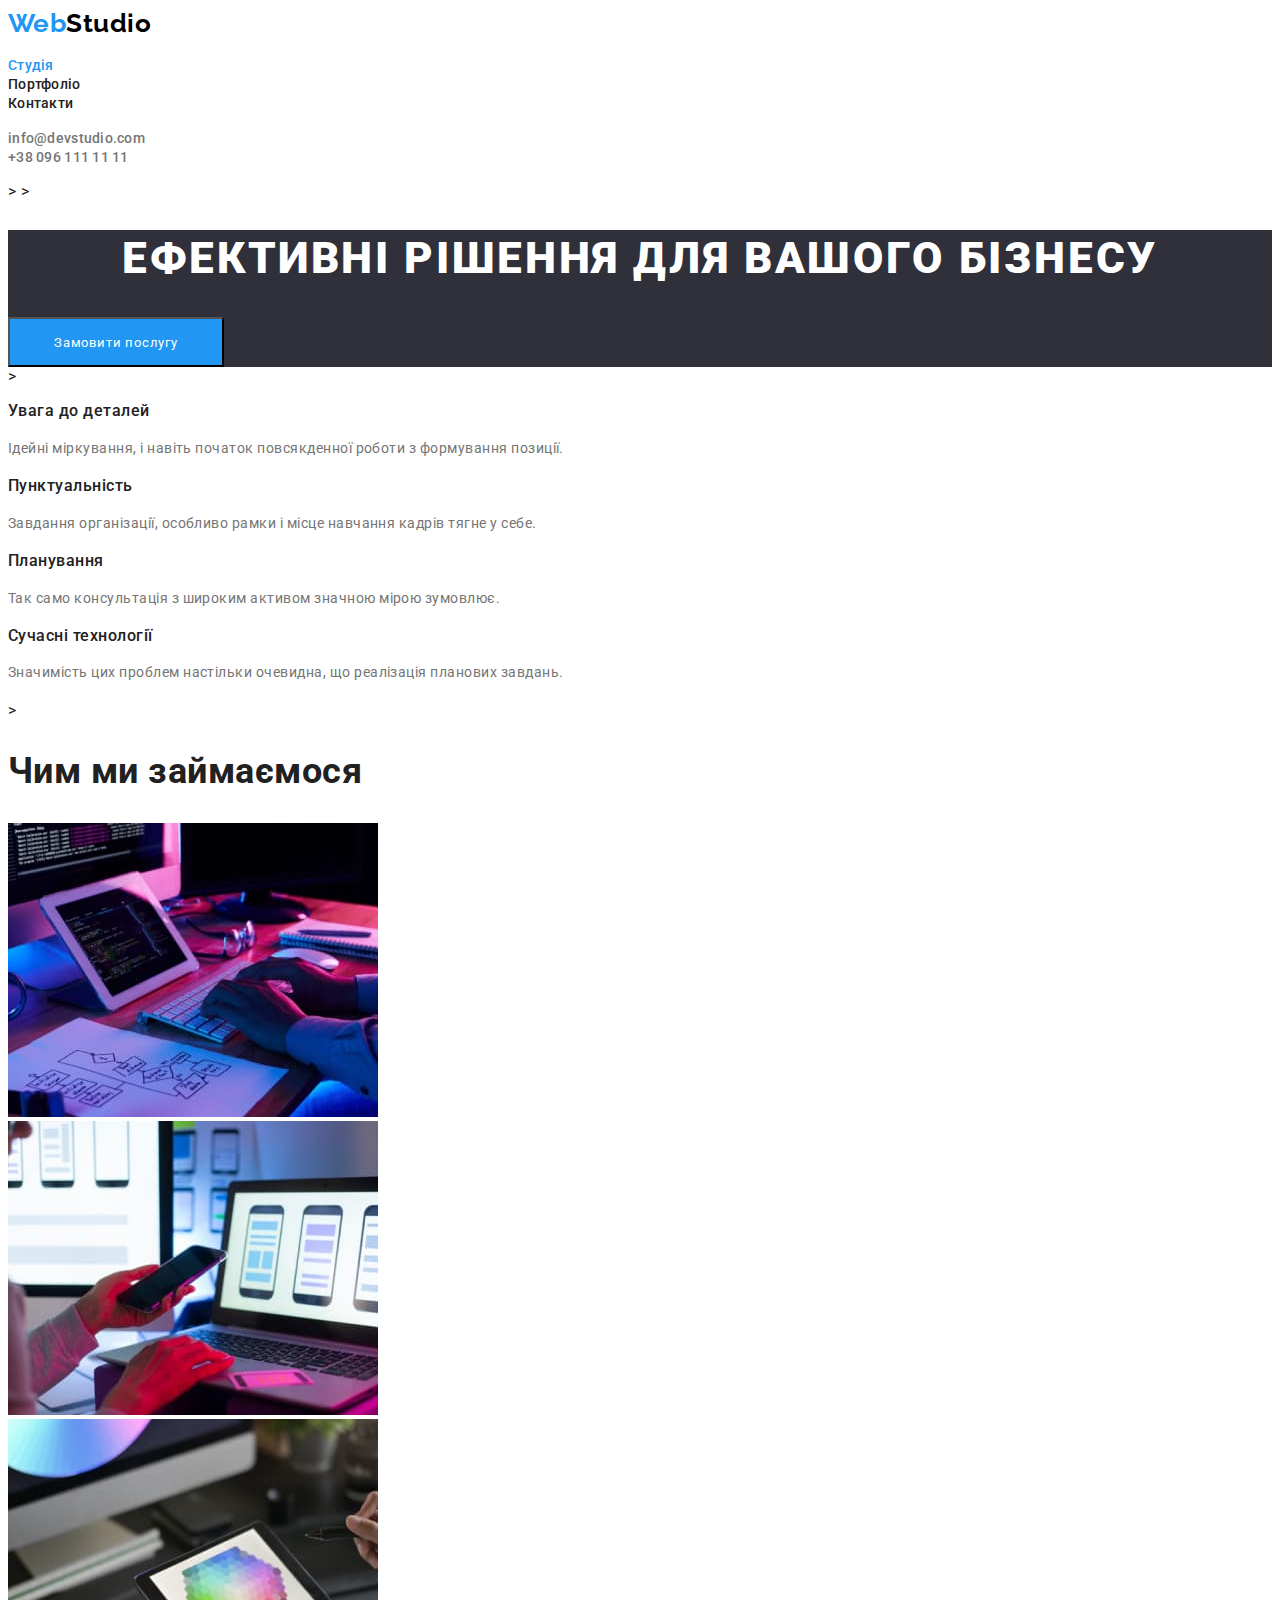
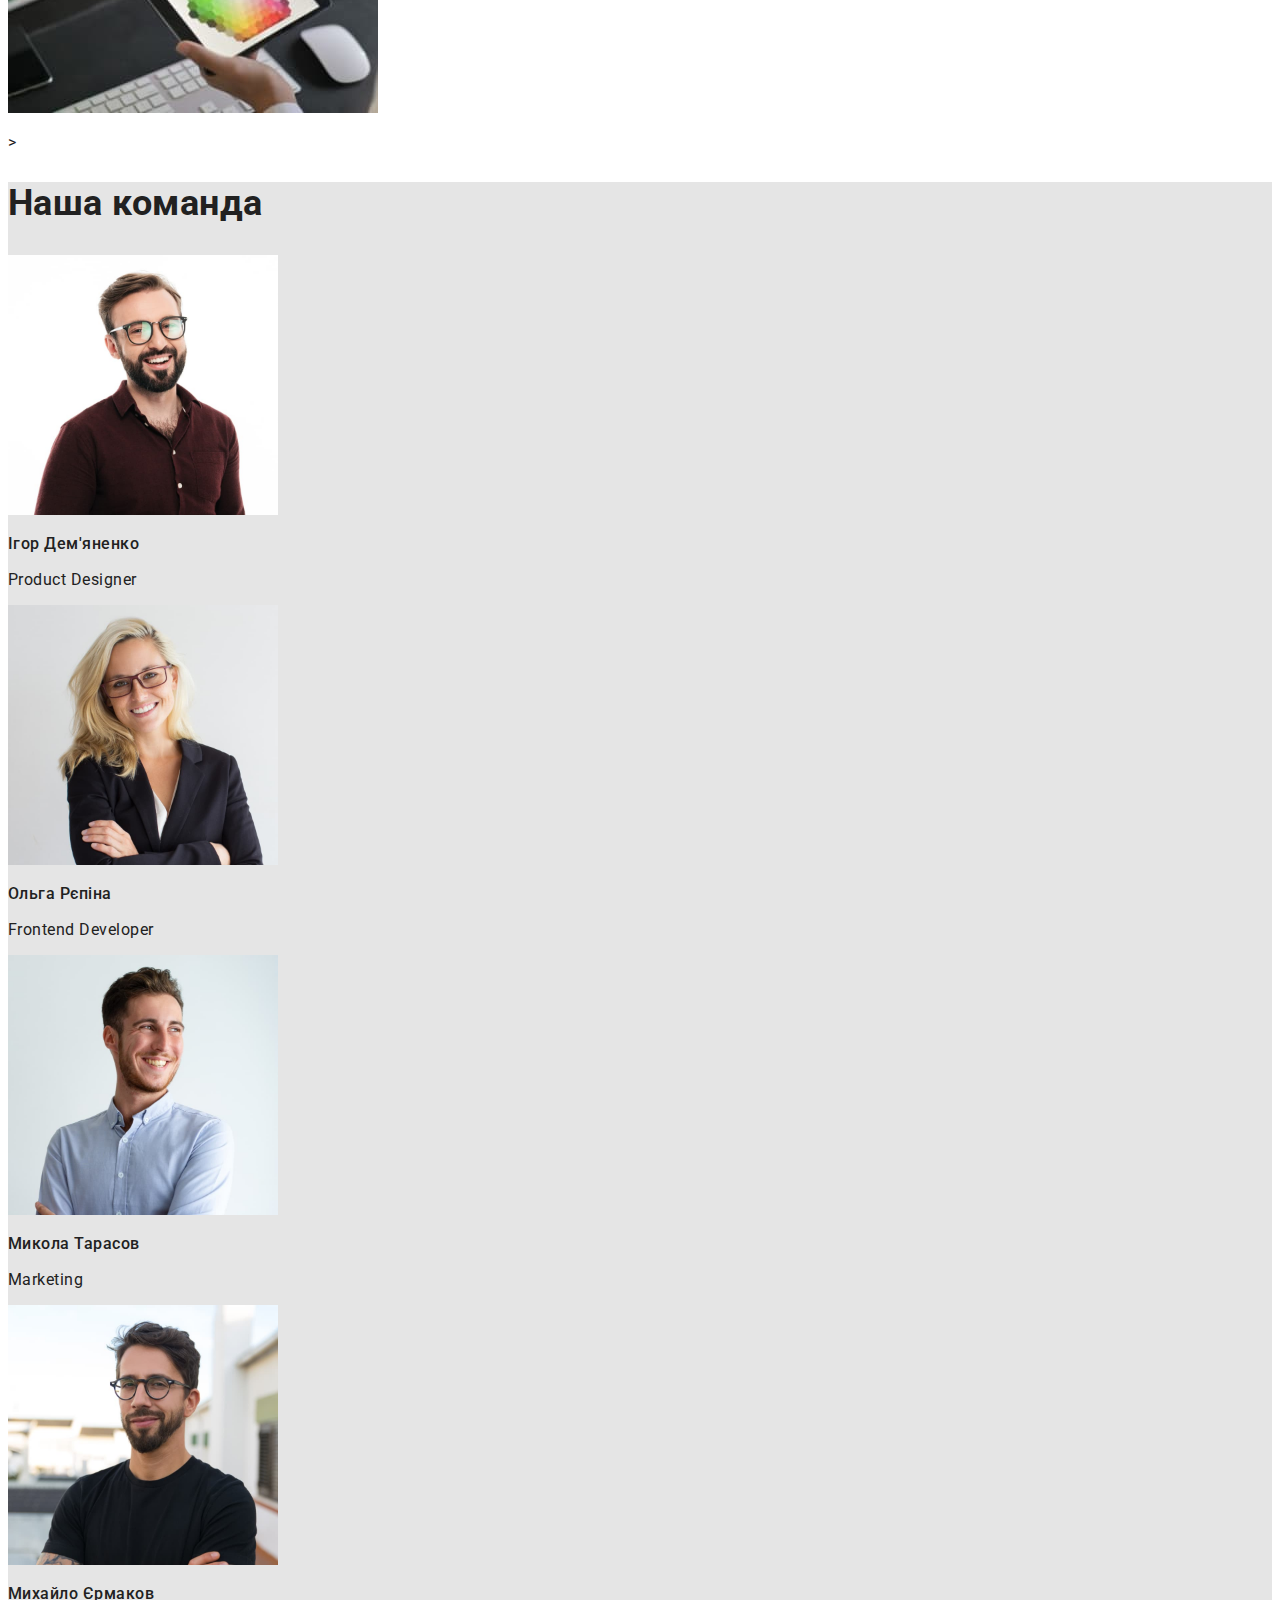
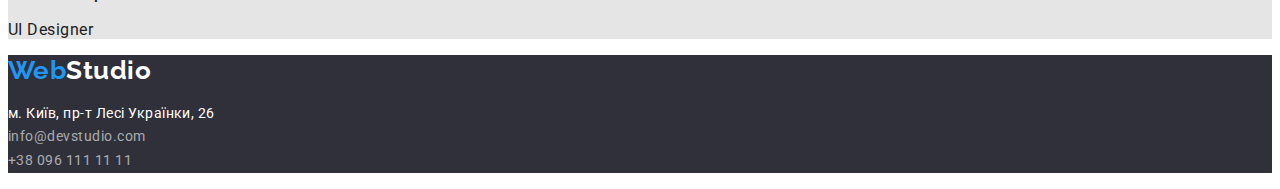
==== commit ddaf0c05: "index.html, css modifyed" ====
--- a/index.html
+++ b/index.html
@@ -45,33 +45,33 @@
         <button class="main-button" type="button">Замовити послугу</button>
       </section>
 <!--Переваги-->>
-      <section class="section-features">
+      <section class="features">
         <!--прихований заголовок наші переваги-->
         <h2 class="visually-hidden">наші переваги</h2>
         <ul>
           <li>
             <h3 class="title">Увага до деталей</h3>
-            <p class="section-text">
+            <p class="features-text">
               Ідейні міркування, і навіть початок повсякденної роботи з
               формування позиції.
             </p>
           </li>
           <li>
             <h3 class="title">Пунктуальність</h3>
-            <p class="section-text">
+            <p class="features-text">
               Завдання організації, особливо рамки і місце навчання кадрів тягне
               у себе.
             </p>
           </li>
           <li>
             <h3 class="title">Планування</h3>
-            <p class="section-text">
+            <p class="features-text">
               Так само консультація з широким активом значною мірою зумовлює.
             </p>
           </li>
           <li>
             <h3 class="title">Сучасні технології</h3>
-            <p class="section-text">
+            <p class="features-text">
               Значимість цих проблем настільки очевидна, що реалізація планових
               завдань.
             </p>
@@ -79,7 +79,7 @@
         </ul>
       </section>
 <!--Приклади робіт-->>
-      <section class="section-example-projects">
+      <section class="example-projects">
         <h2 class="section-title">Чим ми займаємося</h2>
         <ul>
           <li>
--- a/css/styles.css
+++ b/css/styles.css
@@ -11,6 +11,7 @@
     background-color: var(--primery-white-color);
     color: var(--primery-text-color);
     font-family: 'Roboto', sans-serif;
+    font-weight: 400;
     letter-spacing: 0.03em;
     }
 
@@ -32,24 +33,17 @@
 }
 .web {
     color: #2196F3;
-    letter-spacing: 0.03em;
-
 }
 .studio {
     color: #000000;
-    letter-spacing: 0.03em;
-
 }
 .studio-footer {
-    color: #FFFFFF;
-    letter-spacing: 0.03em;
-
+    color: var(--primery-white-color);
 }
 
 /*navigation*/
 .menu-nav .link {
 text-decoration: none;
-font-style: normal;
 font-weight: 500;
 font-size: 14px;
 line-height: 1.14;
@@ -102,6 +96,7 @@
         color: var(--primery-white-color);
         background: var(--accent-color);
         text-align: center;
+        cursor: pointer;
 }
 
 /*features, example projects, team*/
@@ -127,8 +122,7 @@
 font-size: 16px;
 line-height: 1.18;
 }
-.section-text {
-font-weight: 400;
+.features-text {
 font-size: 14px;
 line-height: 1.71;
 color: var(--secondary-text-color);
@@ -146,9 +140,9 @@
     line-height: 1.6;
     text-align: center;
     letter-spacing: 0.03em;
-    
     color: var(--primery-text-color);
     background: var(--primery-white-color);
+    cursor: pointer;
     }
     .button:hover {
         color: var(--primery-white-color);
@@ -168,21 +162,17 @@
 color:var(--primery-text-color);
 }
 .card-description {
-font-weight: 400;
 font-size: 16px;
 line-height: 1.88;
-letter-spacing: 0.03em;
 color:var(--secondary-text-color);
 }
 
 /*footer*/
 .footer {
-    background: #2F303A;
-    letter-spacing: 0.03em;
+    background: var(--primary-background-color);
     }
     .link-footer-adress {
 text-decoration: none;
-    font-weight: 400;
     font-size: 14px;
     line-height: 1.7;    
     color: var(--primery-white-color);
@@ -195,7 +185,6 @@
     }
     .link-footer {
         text-decoration: none;
-font-weight: 400;
 font-size: 14px;
 line-height: 1.7;
 color: rgba(255, 255, 255, 0.6);
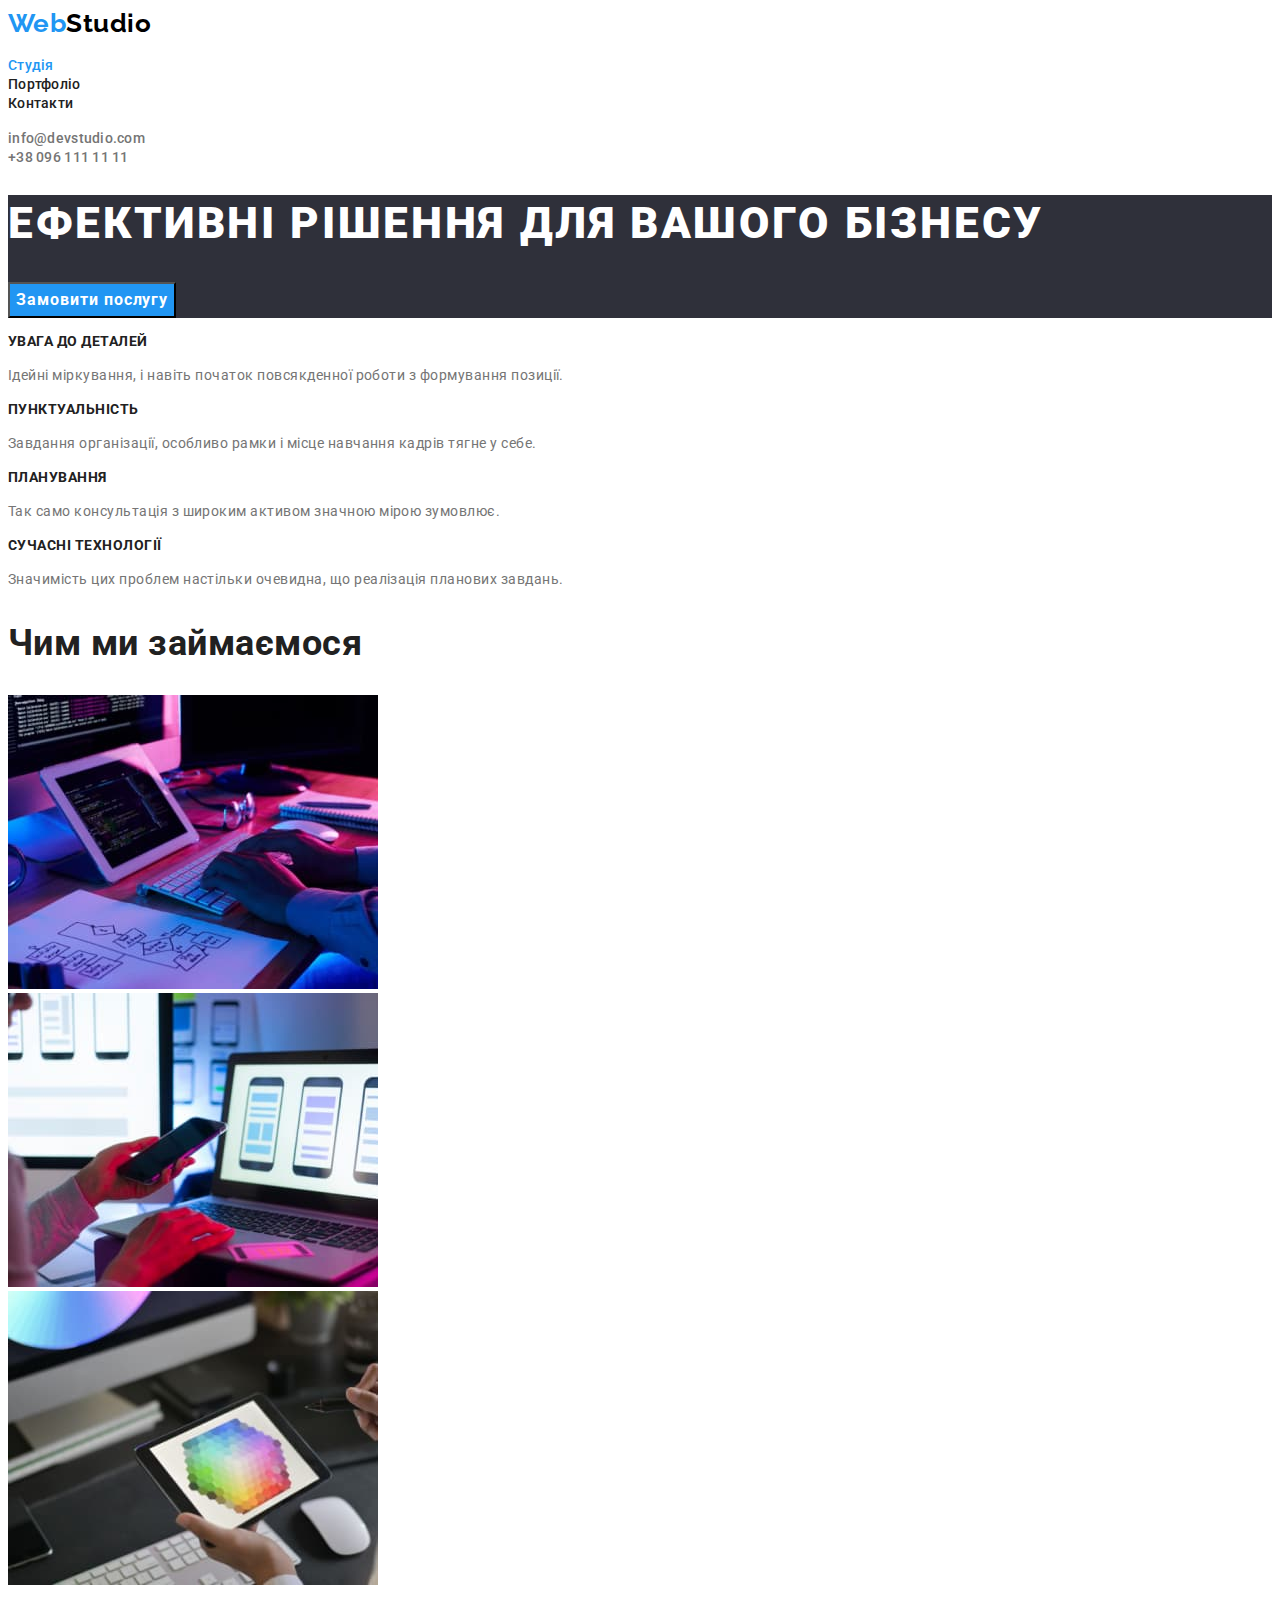
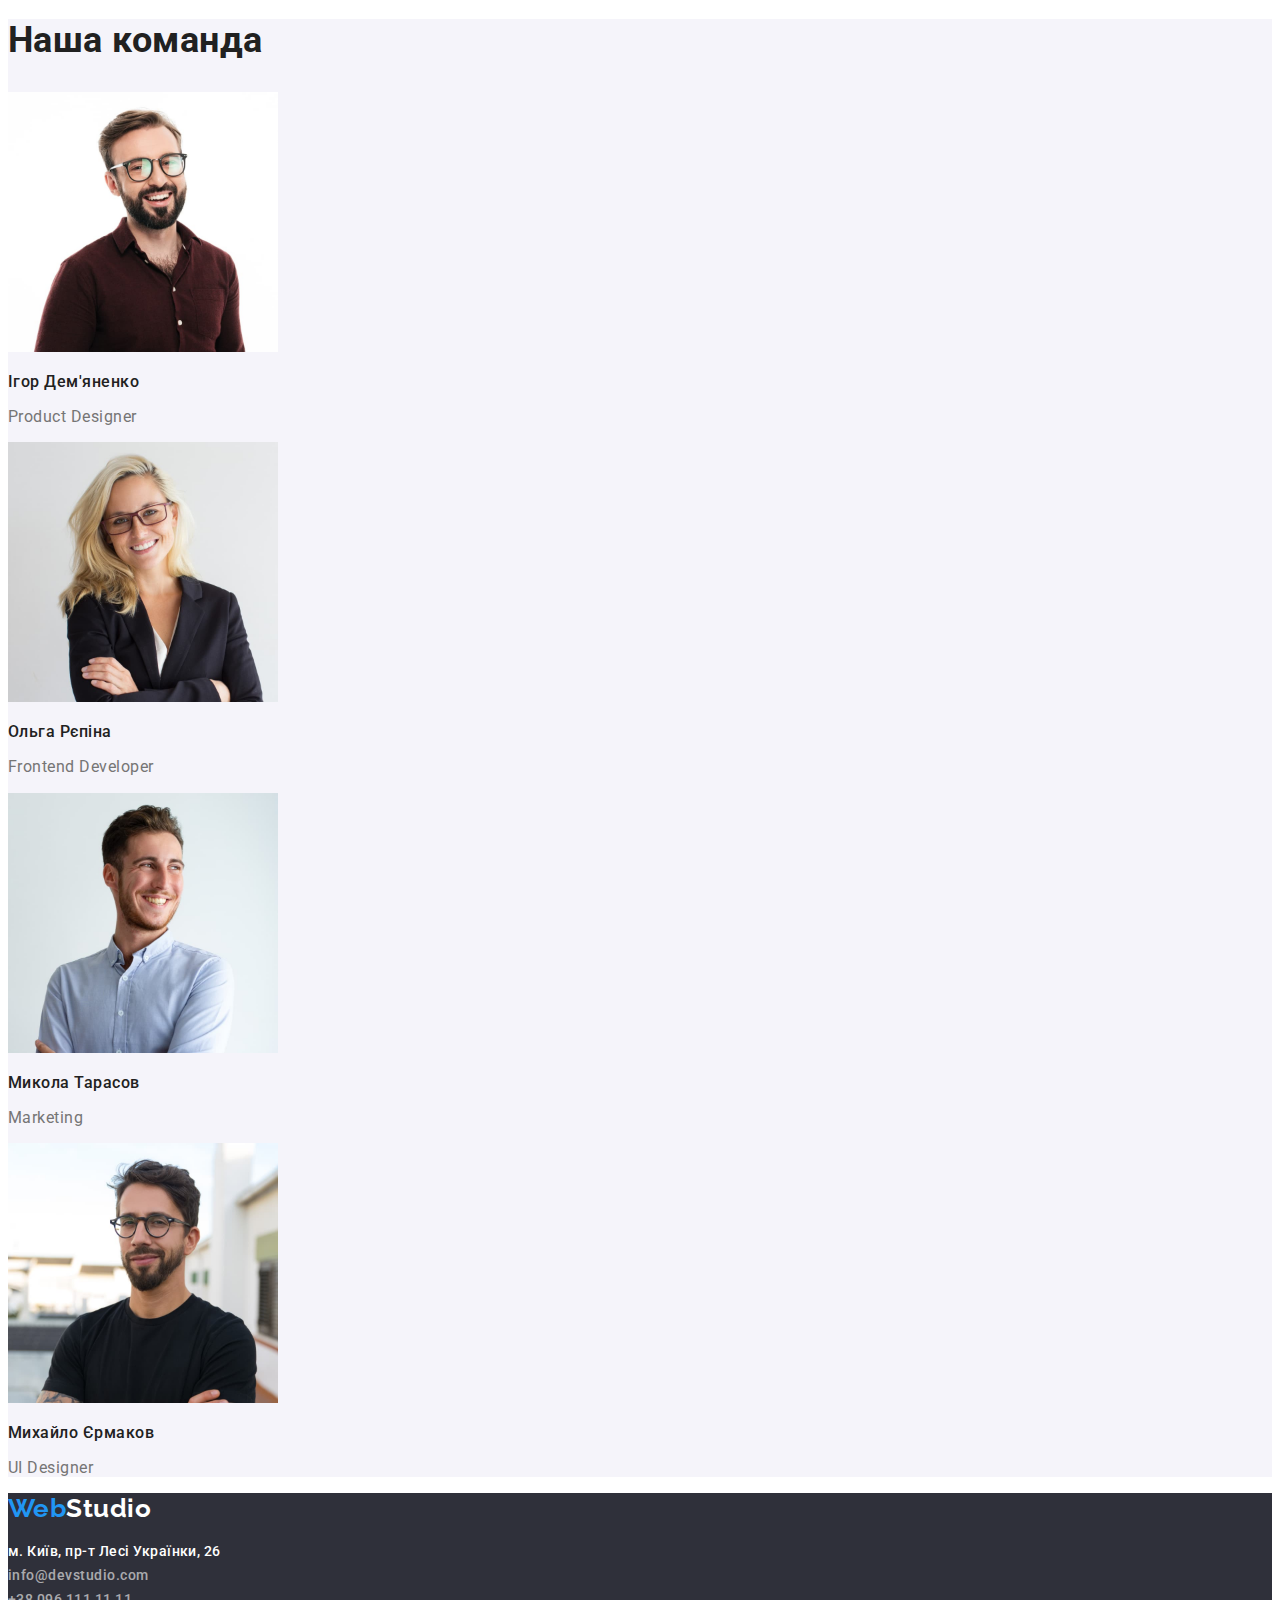
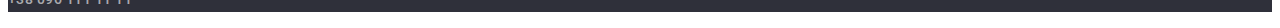
==== commit 273ff65d: "index.html, portfolio.html, css modifyed" ====
--- a/index.html
+++ b/index.html
@@ -14,63 +14,63 @@
 <!--Шапка сайту-->
     <header>
       <nav>
-        <a class="logo" href="./index.html"><span class="web">Web</span><span class="studio">Studio</span></a>
-        <ul class="menu-nav">
+        <a class="logo" href="./index.html"><span class="logo-web">Web</span><span class="logo-studio">Studio</span></a>
+        <ul class="list">
           <li>
-            <a class="link link-current" href="./index.html">Студія</a>
+            <a class="link-nav link-current" href="./index.html">Студія</a>
           </li>
           <li>
-            <a class="link" href="./portfolio.html">Портфоліо</a>
+            <a class="link-nav" href="./portfolio.html">Портфоліо</a>
           </li>
           <li>
-            <a class="link" href="#">Контакти</a>
+            <a class="link-nav" href="#">Контакти</a>
           </li>
         </ul>
       </nav>
-      <ul class="contacts-nav">
+      <ul class="list">
         <li>
-          <a class="link" href="mailto:info@devstudio.com"
+          <a class="link-contacts" href="mailto:info@devstudio.com"
             >info@devstudio.com</a
           >
         </li>
         <li>
-          <a class="link" href="tel:+380961111111">+38 096 111 11 11</a>
+          <a class="link-contacts" href="tel:+380961111111">+38 096 111 11 11</a>
         </li>
       </ul>
     </header>
-<!--Студія-->>
-<!--Герой-->>
+<!--Студія-->
+<!--Герой-->
       <section class="hero">
         <h1 class="hero-title">ефективні рішення для вашого бізнесу</h1>
         <button class="main-button" type="button">Замовити послугу</button>
       </section>
-<!--Переваги-->>
+<!--Переваги-->
       <section class="features">
-        <!--прихований заголовок наші переваги-->
+        <!--прихований заголовок-->
         <h2 class="visually-hidden">наші переваги</h2>
-        <ul>
+        <ul class="list">
           <li>
-            <h3 class="title">Увага до деталей</h3>
+            <h3 class="features-title">Увага до деталей</h3>
             <p class="features-text">
               Ідейні міркування, і навіть початок повсякденної роботи з
               формування позиції.
             </p>
           </li>
           <li>
-            <h3 class="title">Пунктуальність</h3>
+            <h3 class="features-title">Пунктуальність</h3>
             <p class="features-text">
               Завдання організації, особливо рамки і місце навчання кадрів тягне
               у себе.
             </p>
           </li>
           <li>
-            <h3 class="title">Планування</h3>
+            <h3 class="features-title">Планування</h3>
             <p class="features-text">
               Так само консультація з широким активом значною мірою зумовлює.
             </p>
           </li>
           <li>
-            <h3 class="title">Сучасні технології</h3>
+            <h3 class="features-title">Сучасні технології</h3>
             <p class="features-text">
               Значимість цих проблем настільки очевидна, що реалізація планових
               завдань.
@@ -78,10 +78,10 @@
           </li>
         </ul>
       </section>
-<!--Приклади робіт-->>
+<!--Приклади робіт-->
       <section class="example-projects">
         <h2 class="section-title">Чим ми займаємося</h2>
-        <ul>
+        <ul class="list">
           <li>
             <img
               src="./images/tablet_and_keyboard.jpg"
@@ -105,18 +105,18 @@
           </li>
         </ul>
       </section>
-<!--Співробітники-->>
-      <section class="section-team">
+<!--Співробітники-->
+      <section class="section-team-cards">
         <h2 class="section-title">Наша команда</h2>
-        <ul class="team-cards">
-          <li class="team-card-1">
+        <ul class="list">
+          <li>
             <img
               src="./images/igor_demyanenko.jpg"
               alt="ігор дем'яненко"
               width="270"
             />
-            <h3 class="title">Ігор Дем'яненко</h3>
-            <p class="section-text">Product Designer</p>
+            <h3 class="team-card-title">Ігор Дем'яненко</h3>
+            <p class="team-card-text">Product Designer</p>
           </li>
           <li>
             <img
@@ -124,8 +124,8 @@
               alt="ольга рєпіна"
               width="270"
             />
-            <h3 class="title">Ольга Рєпіна</h3>
-            <p class="section-text">Frontend Developer</p>
+            <h3 class="team-card-title">Ольга Рєпіна</h3>
+            <p class="team-card-text">Frontend Developer</p>
           </li>
           <li>
             <img
@@ -133,8 +133,8 @@
               alt="микола тарасов"
               width="270"
             />
-            <h3 class="title">Микола Тарасов</h3>
-            <p class="section-text">Marketing</p>
+            <h3 class="team-card-title">Микола Тарасов</h3>
+            <p class="team-card-text">Marketing</p>
           </li>
           <li>
             <img
@@ -142,14 +142,14 @@
               alt="михайло єрмаков"
               width="270"
             />
-            <h3 class="title">Михайло Єрмаков</h3>
-            <p class="section-text">UI Designer</p>
+            <h3 class="team-card-title">Михайло Єрмаков</h3>
+            <p class="team-card-text">UI Designer</p>
           </li>
         </ul>
       </section>
     <footer class="footer">
-      <a class="logo" href="./index.html"><span class="web">Web</span><span class="studio-footer">Studio</span></a>
-        <ul>
+      <a class="logo" href="./index.html"><span class="logo-web">Web</span><span class="logo-studio-footer">Studio</span></a>
+        <ul class="list">
           <li>
             <a class="link-footer-adress" 
               href="htpps:goo.gl/maps/CPtrU1FHBa2aNyZL9"
@@ -160,12 +160,12 @@
             >
           </li>
           <li>
-            <a class="link-footer" href="mailto:info@devstudio.com"
+            <a class="link-footer-contacts" href="mailto:info@devstudio.com"
               >info@devstudio.com</a
             >
           </li>
           <li>
-            <a class="link-footer" href="tel:+380961111111">+38 096 111 11 11</a>
+            <a class="link-footer-contacts" href="tel:+380961111111">+38 096 111 11 11</a>
           </li>
         </ul>
     </footer>
--- a/css/styles.css
+++ b/css/styles.css
@@ -4,71 +4,85 @@
     --accent-color: #2196f3;
     --primery-white-color: #ffffff;  
     --primary-background-color: #2f303a;
-    --secondary-background-color: #e5e5e5;
+    --secondary-background-color: #F5F4FA;
 }
 
 body {
-    background-color: var(--primery-white-color);
     color: var(--primery-text-color);
     font-family: 'Roboto', sans-serif;
-    font-weight: 400;
+    font-weight: 500;
     letter-spacing: 0.03em;
     }
 
-ul {
-        padding: 0;
-        list-style: none;
+.list {
+    padding: 0;
+    list-style: none;
+    }
+
+/*hidden section title */
+.visually-hidden {
+    position: absolute;
+    white-space: nowrap;
+    width: 1px;
+    height: 1px;
+    overflow: hidden;
+    order: 0;
+    padding: 0;
+    clip: rect(0 0 0 0);
+    clip-path: inset(50%);
+    margin: -1px;
+    }
+
+.section-title {
+    font-weight: 700;
+    font-size: 36px;
+    line-height: 1.2;
     }
 
 /*logo*/
 .logo {
     text-decoration: none;
-    width: 145px;
-    height: 31px;
-
     font-family: 'Raleway', sans-serif;
     font-weight: 700;
     font-size: 26px;
     line-height: 1.19;
 }
-.web {
+.logo-web {
     color: #2196F3;
 }
-.studio {
+.logo-studio {
     color: #000000;
 }
-.studio-footer {
+.logo-studio-footer {
     color: var(--primery-white-color);
 }
 
 /*navigation*/
-.menu-nav .link {
+.link-nav {
+color: var(--primery-text-color);
 text-decoration: none;
-font-weight: 500;
 font-size: 14px;
 line-height: 1.14;
 letter-spacing: 0.02em;
-color: var(--primery-text-color);
-}
-.menu-nav .link:hover,
-.menu-nav .link:focus {
+}
+.link-nav:hover,
+.link-nav:focus {
     color: var(--accent-color);
 }
-.link.link-current {
+.link-nav.link-current {
     color: var(--accent-color);
 }
 
 /*header-contacts*/
-.contacts-nav .link {
+.link-contacts {
     text-decoration: none;
-    font-weight: 500;
     font-size: 14px;
     line-height: 1.14;
     letter-spacing: 0.02em;
     color: var(--secondary-text-color);
 }
-.contacts-nav .link:hover,
-.contacts-nav .link:focus {
+.link-contacts:hover,
+.link-contacts:focus {
     color: var(--accent-color);
 }
 
@@ -83,53 +97,46 @@
         line-height: 1.3;
         letter-spacing: 0.06em;
         text-transform: uppercase;
-        text-align: center;
         color: var(--primery-white-color);
  }
 .main-button {
     font-family: inherit;
-    width: 216px;
-        height: 50px;
-        left: 692px;
-        top: 430px;
-        letter-spacing: 0.06em;
-        color: var(--primery-white-color);
-        background: var(--accent-color);
-        text-align: center;
-        cursor: pointer;
+    font-weight: 700;
+font-size: 16px;
+line-height: 1.9;
+letter-spacing: 0.06em;
+color: var(--primery-white-color);
+background-color: var(--accent-color);
+cursor: pointer;
 }
 
 /*features, example projects, team*/
-.visually-hidden {
-    position: absolute;
-    white-space: nowrap;
-    width: 1px;
-    height: 1px;
-    overflow: hidden;
-    border: 0;
-    padding: 0;
-    clip: rect(0 0 0 0);
-    clip-path: inset(50%);
-    margin: -1px;
-}
-.section-title {
-font-weight: 700;
-font-size: 36px;
-line-height: 1.2;
-}
-.title {
-font-weight: 500;
-font-size: 16px;
-line-height: 1.18;
+.features-title {
+    font-weight: 700;
+    font-size: 14px;
+    line-height: 1.14;
+    text-transform: uppercase;
 }
 .features-text {
+    font-weight: 400;
 font-size: 14px;
 line-height: 1.71;
 color: var(--secondary-text-color);
 }
-.section-team {
+.team-card-title {
+font-weight: 500;
+font-size: 16px;
+line-height: 1.2;
+
+}
+.team-card-text {
+font-weight: 400;
+font-size: 16px;
+line-height: 1.2;
+color: var(--secondary-text-color);
+}
+.section-team-cards {
     background-color: var(--secondary-background-color);
-
 }
 
 /*portfolio-filters*/
@@ -138,17 +145,13 @@
     font-weight: 500;
     font-size: 16px;
     line-height: 1.6;
-    text-align: center;
     letter-spacing: 0.03em;
     color: var(--primery-text-color);
-    background: var(--primery-white-color);
+    background-color: var(--secondary-background-color);
     cursor: pointer;
     }
-    .button:hover {
-        color: var(--primery-white-color);
-        background: var(--accent-color);
-    }
-    .button:focus {
+.button:hover,
+.button:focus {
         color: var(--primery-white-color);
         background: var(--accent-color);
     }
@@ -159,9 +162,9 @@
 font-size: 18px;
 line-height: 2;
 letter-spacing: 0.06em;
-color:var(--primery-text-color);
 }
 .card-description {
+font-weight: 400;
 font-size: 16px;
 line-height: 1.88;
 color:var(--secondary-text-color);
@@ -169,32 +172,28 @@
 
 /*footer*/
 .footer {
-    background: var(--primary-background-color);
-    }
-    .link-footer-adress {
+    background-color: var(--primary-background-color);
+    }
+.link-footer-adress {
 text-decoration: none;
     font-size: 14px;
     line-height: 1.7;    
     color: var(--primery-white-color);
     }
-    .link-footer-adress:hover {
-        color:var(--accent-color);
-    }
-    .link-footer-adress:focus {
-        color:var(--accent-color);
-    }
-    .link-footer {
-        text-decoration: none;
+.link-footer-adress:hover, 
+.link-footer-adress:focus {
+    color:var(--accent-color);
+    }
+.link-footer-contacts {
+text-decoration: none;
 font-size: 14px;
 line-height: 1.7;
 color: rgba(255, 255, 255, 0.6);
     }
-    .link-footer:hover {
+.link-footer-contacts:hover,
+.link-footer-contacts:focus {
         color:var(--accent-color);
     }
-    .link-footer:focus {
-        color:var(--accent-color);
-    }
 
         
 
